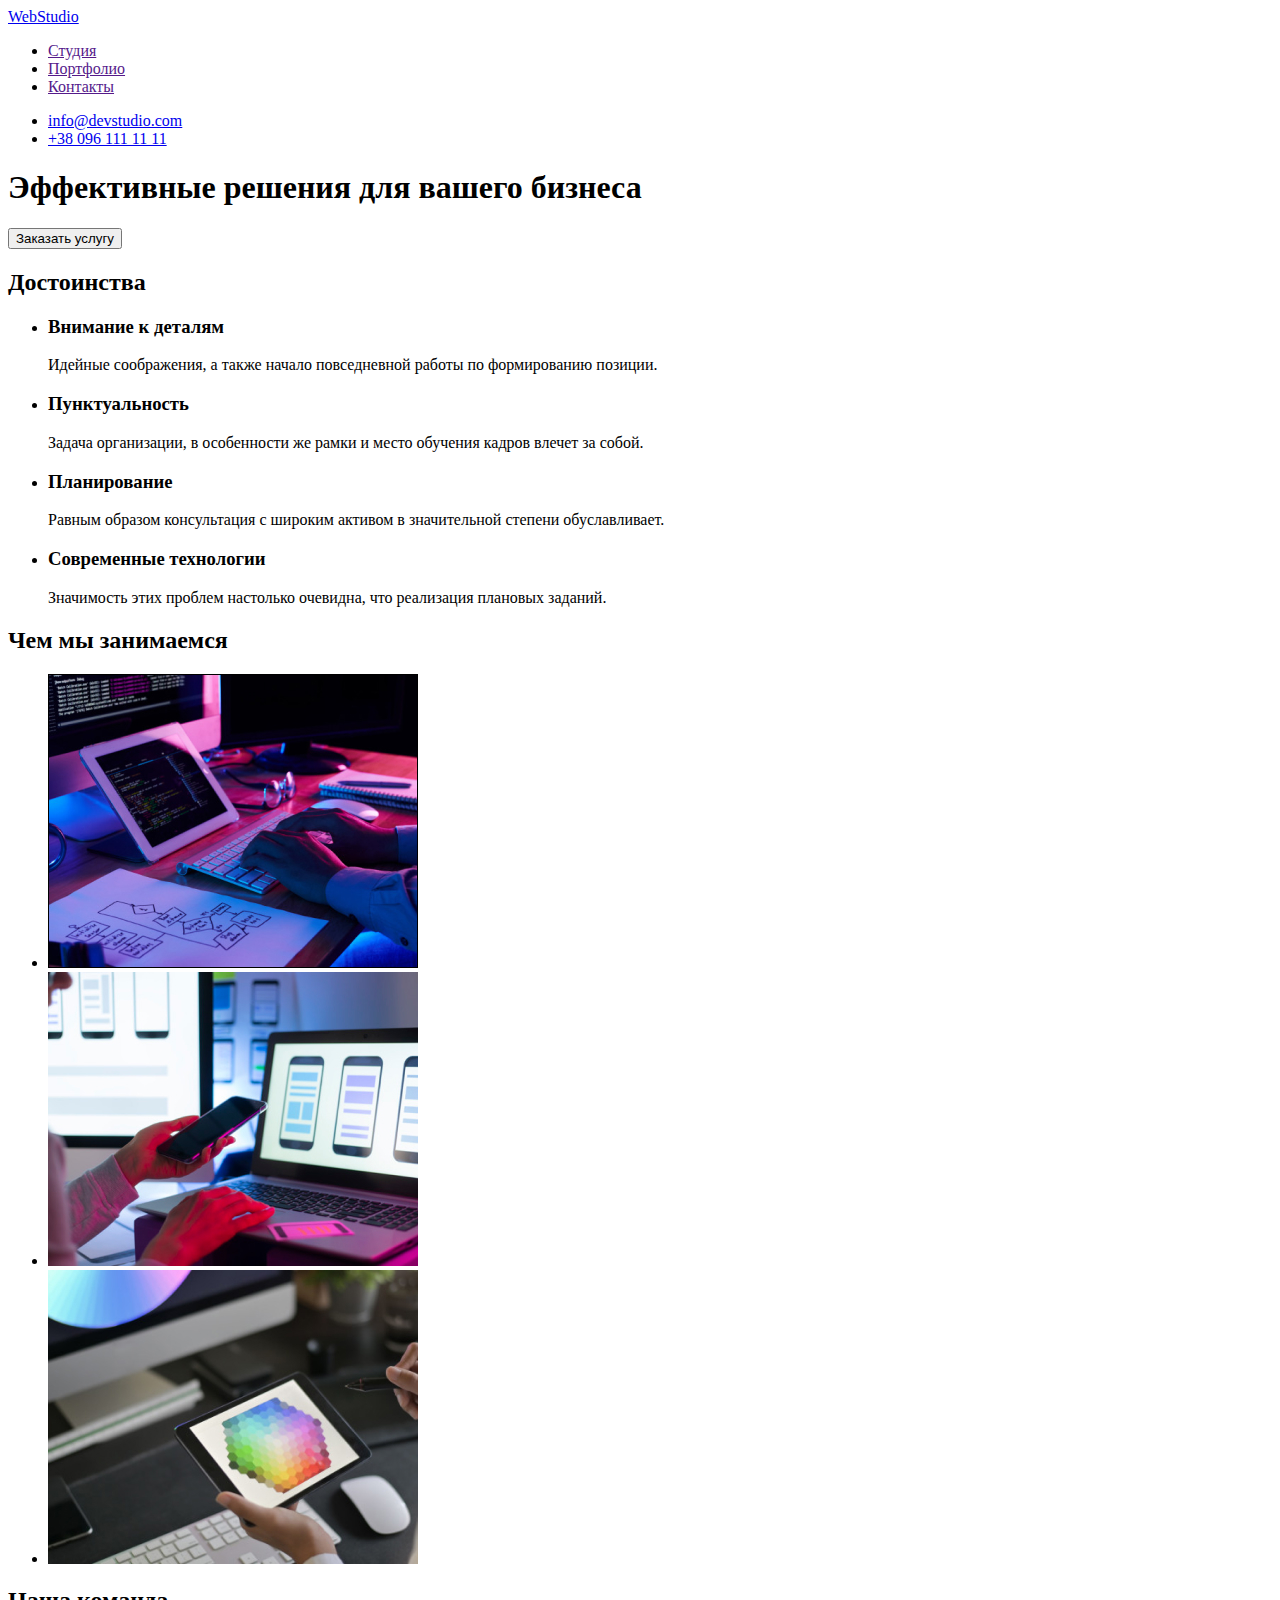
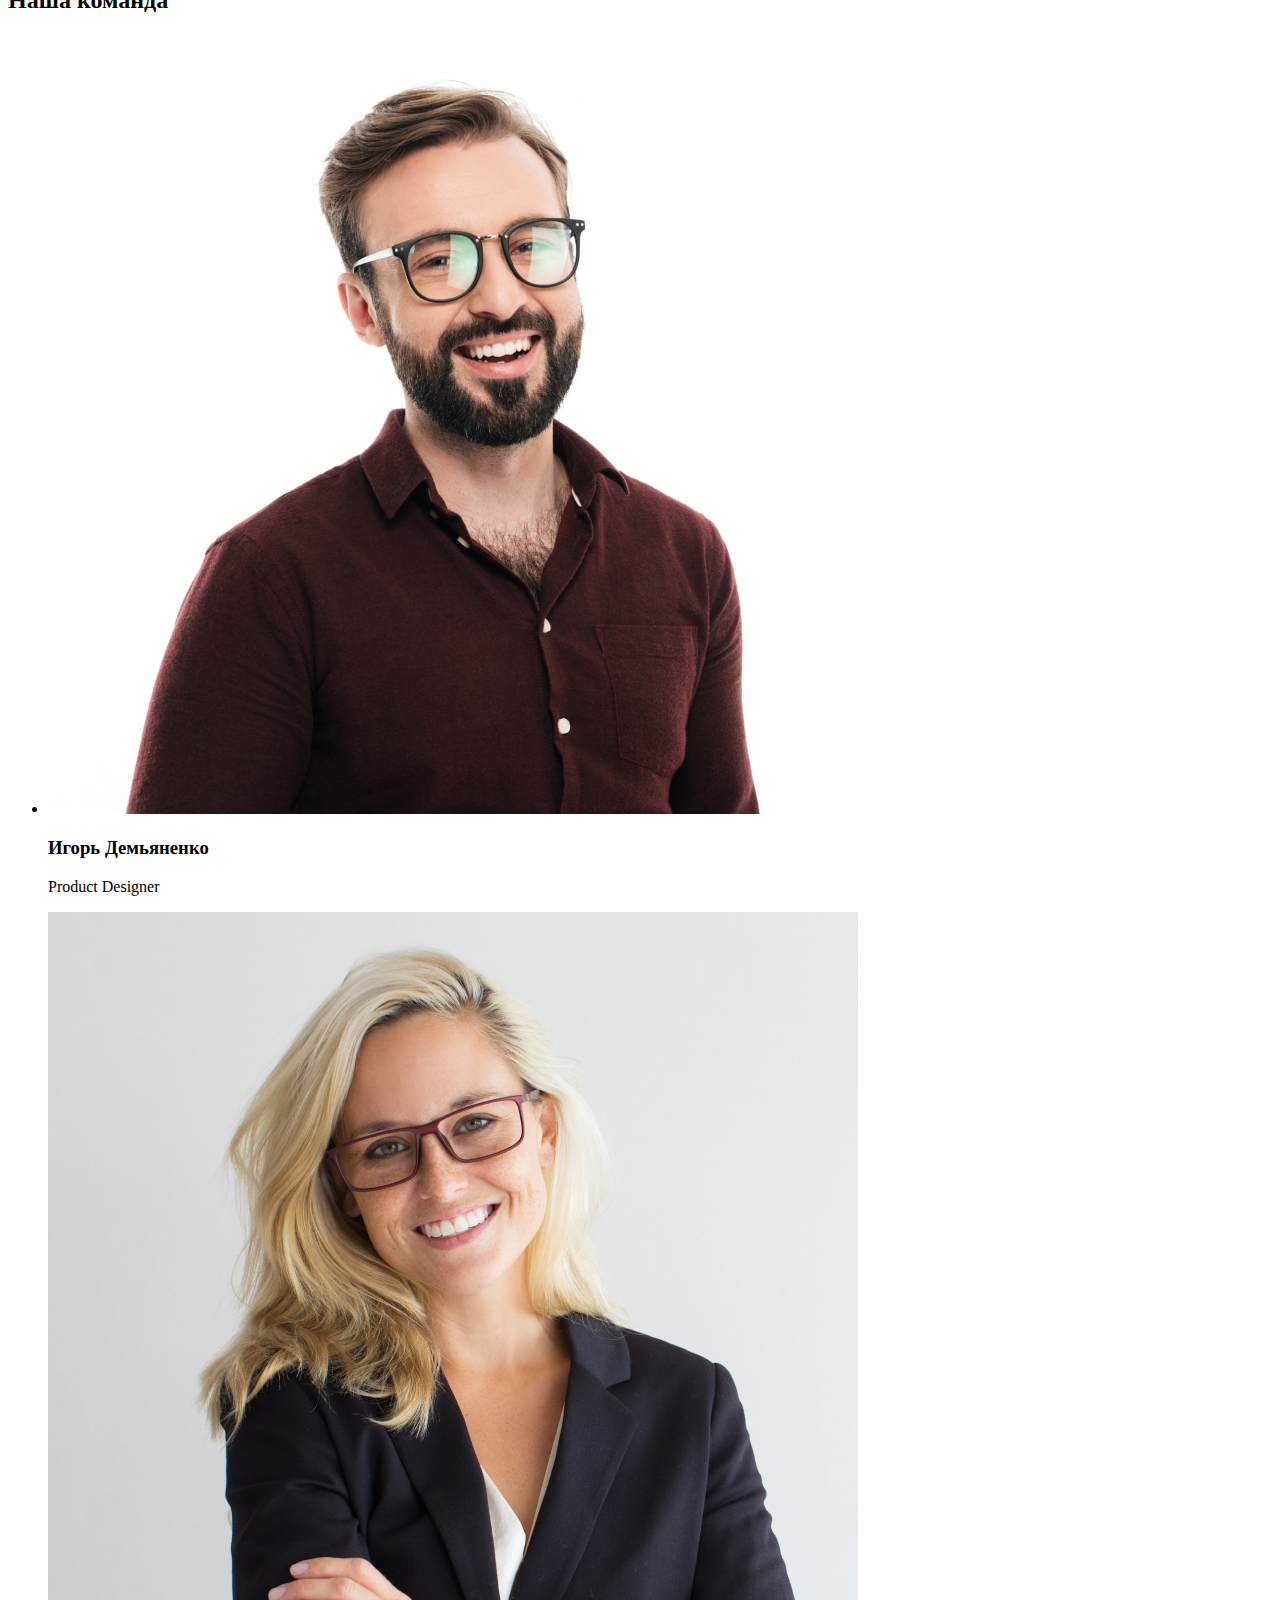
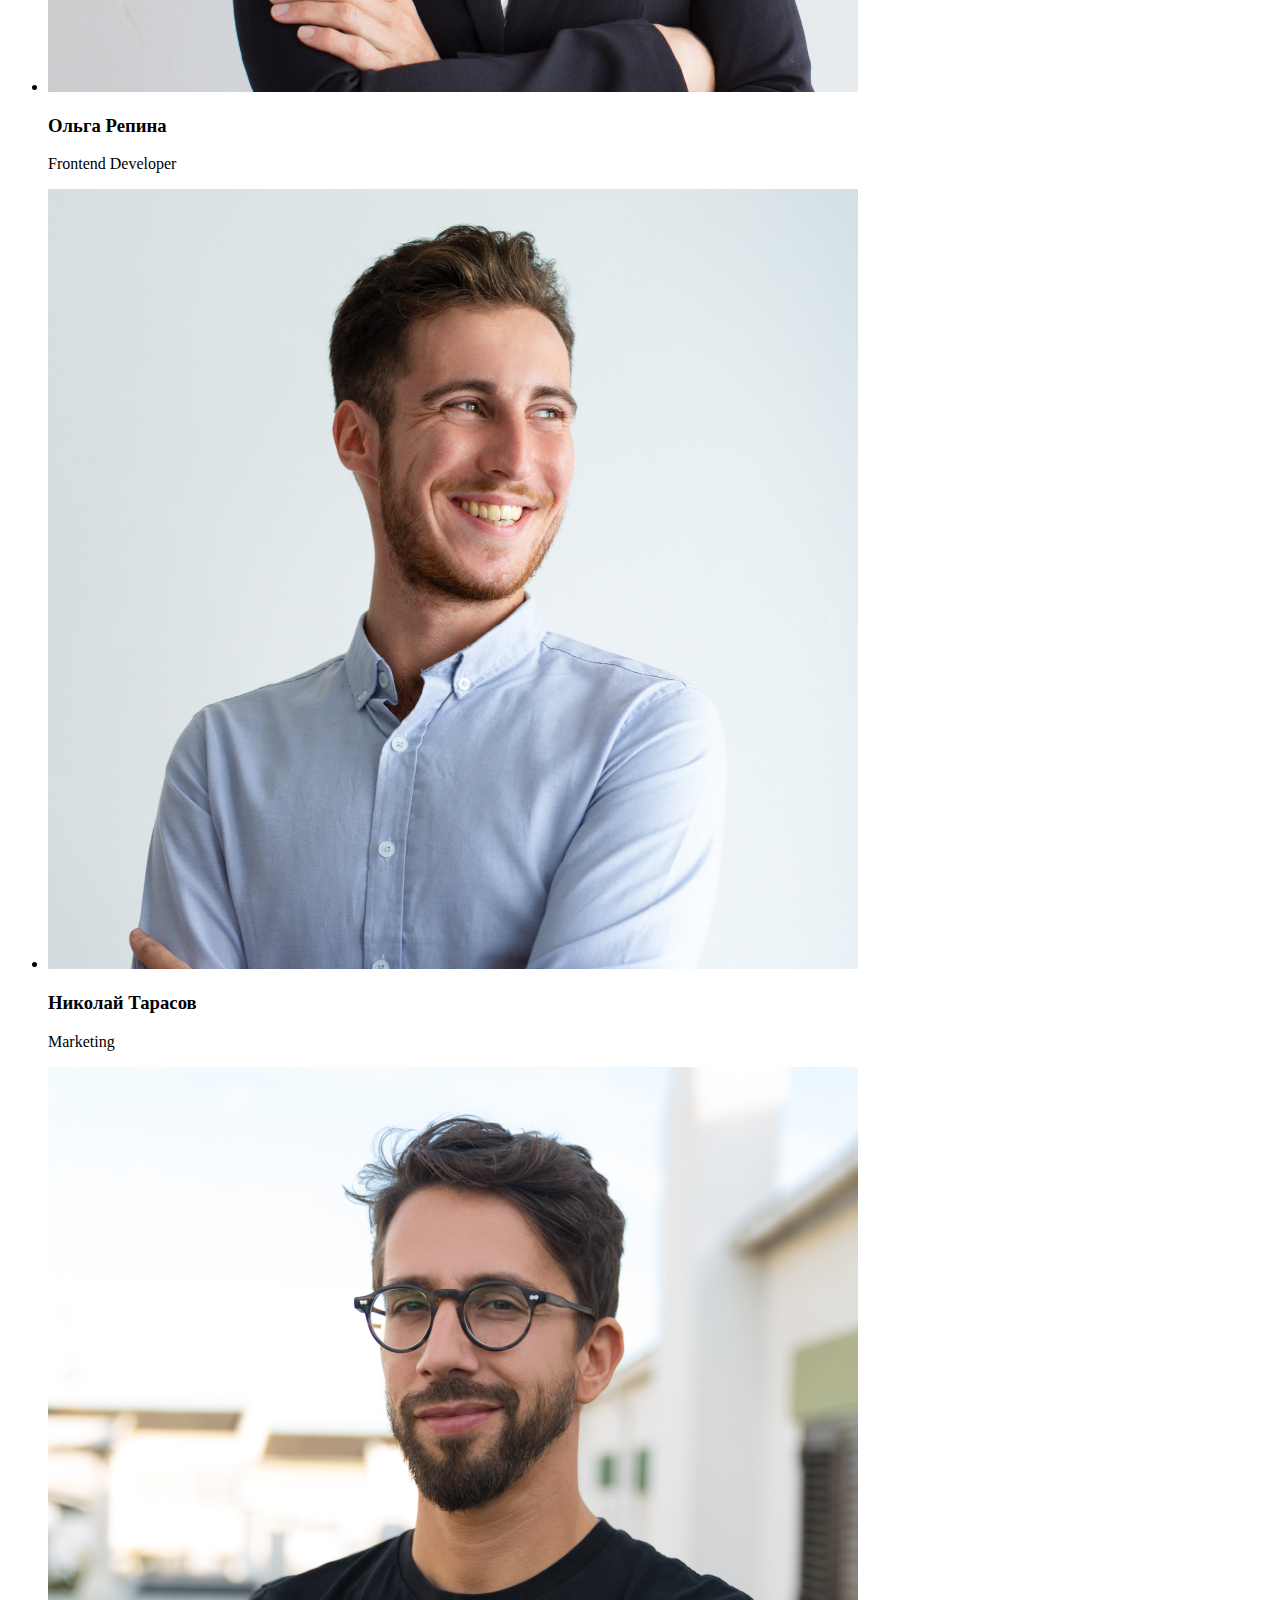
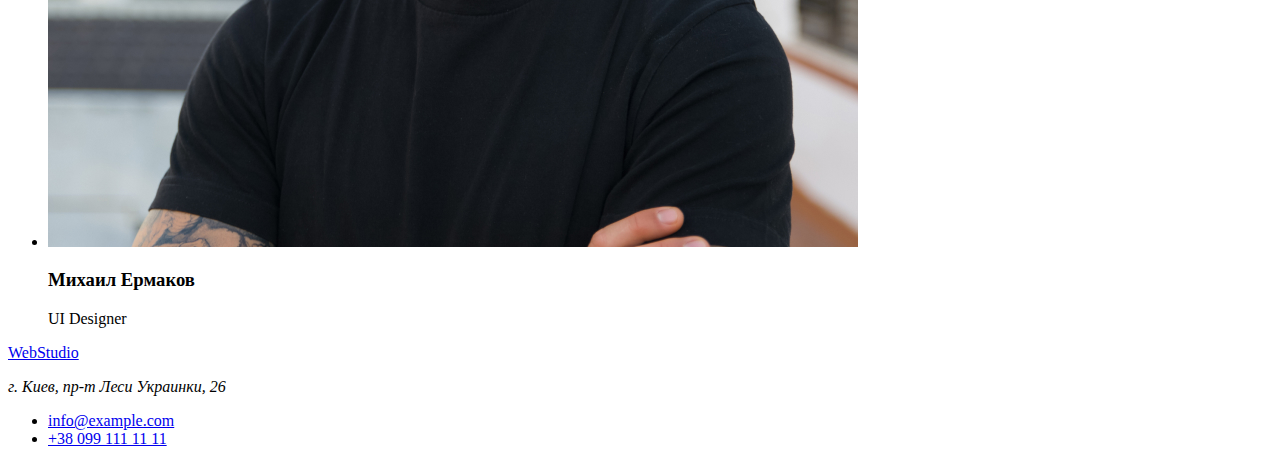
==== index.html @ f7582894 "Добавляет файлы с первой ДЗ" ====
<!DOCTYPE html>
<html lang="ru">
<head>
    <meta charset="UTF-8">
    <meta name="viewport" content="width=device-width, initial-scale=1.0">
    <title>Web Studio</title>
    <link rel="stylesheet" href="./css/styles.css">
</head>
<body>
    <header>
        <nav>
            <a href="index.html"> WebStudio</a>
            <ul>
                <li>
                    <a href="">Студия</a>
                </li>
                <li>
                    <a href="">Портфолио</a>
                </li>
                <li>
                    <a href="">Контакты</a>
                </li>
            </ul>
        </nav> 

        <ul>
            <li>
                <a href="mailto:info@devstudio.com">info@devstudio.com</a>
            </li>
            <li>
                <a href="tel:380961111111">+38 096 111 11 11</a>
            </li>
        </ul>
    </header>

    <main>

    <!-- Герой -->
    <section>
        <h1>Эффективные решения для вашего бизнеса</h1>

        <button>Заказать услугу</button>
    </section>

    <!-- Достоинства -->
    <section>
        <h2>Достоинства</h2>

        <ul>
            <li>
                <h3>Внимание к деталям</h3>
                <p>Идейные соображения, а также начало повседневной работы по формированию позиции.</p>
            </li>
            <li>
                <h3>Пунктуальность</h3>
                <p>Задача организации, в особенности же рамки и место обучения кадров влечет за собой.</p>
            </li>
            <li>
                <h3>Планирование</h3>
                <p>Равным образом консультация с широким активом в значительной степени обуславливает.</p>
            </li>
            <li>
                <h3>Современные технологии</h3>
                <p>Значимость этих проблем настолько очевидна, что реализация плановых заданий.</p>
            </li>
        </ul>
    </section>

    <!-- Типы деятельности-->
    <section>
        <h2>Чем мы занимаемся</h2>
        <ul>
            <li>
                <a href=""><img src="./images/Page-proofs.jpg" alt="Верстка"></a>
            </li>
            <li>
                <a href=""><img src="./images/Programming.jpg" alt="Программирование"></a>
            </li>
            <li>
                <a href=""><img src="./images/Design.jpg" alt="Создание дизайна сайта"></a>
            </li>
        </ul>
    </section>

    <!-- Команда компании -->
    <section>
        <h2>Наша команда</h2>

        <ul>
            <li>
                <img src="./images/Product-Designer.jpg" alt="Фото продук-дизайнера">
                <h3>Игорь Демьяненко</h3>
                <p lang="en">Product Designer</p>
            </li>
            <li>
                <img src="./images/Frontend-Developer.jpg" alt="Фото фронтенд-разработчика">
                <h3>Ольга Репина</h3>
                <p lang="en">Frontend Developer</p>
            </li>
            <li>
               <img src="./images/Marketing.jpg" alt="Фото маркетолога">
                <h3>Николай Тарасов</h3>
                <p lang="en">Marketing</p>
            </li>
            <li>
                <img src="./images/UI-Designer.jpg" alt="Фото дизайнера пользовательского интерфейса">
                <h3>Михаил Ермаков</h3>
                <p lang="en">UI Designer</p>
            </li>
        </ul>
    </section>

    </main>

    <footer>
        <a href="index.html"> WebStudio</a>

        <address>
            <p>г. Киев, пр-т Леси Украинки, 26</p>
        </address>

        <ul>
            <li>
                <a href="mailto:info@example.com">info@example.com</a>
            </li>
            <li>
                <a href="tel:380991111111">+38 099 111 11 11</a>
            </li>
        </ul>
        
    </footer>
</body>
</html>
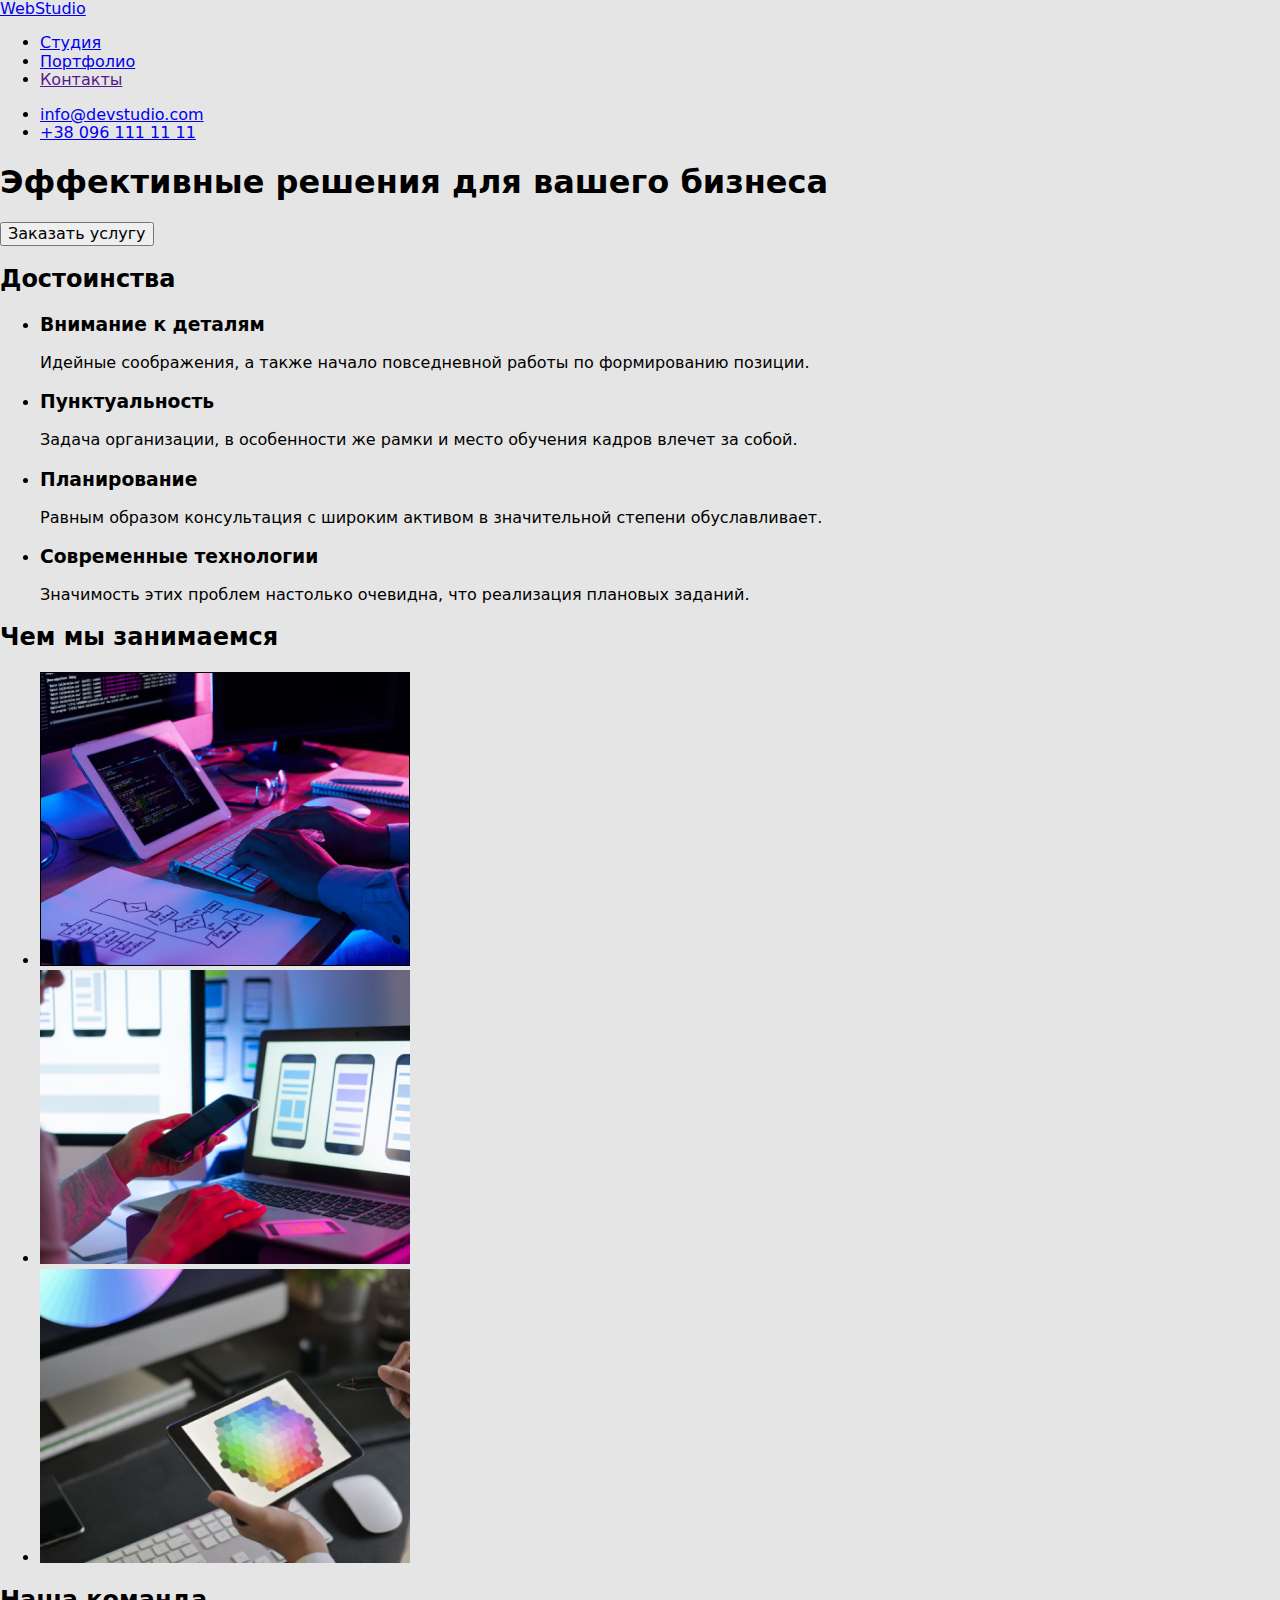
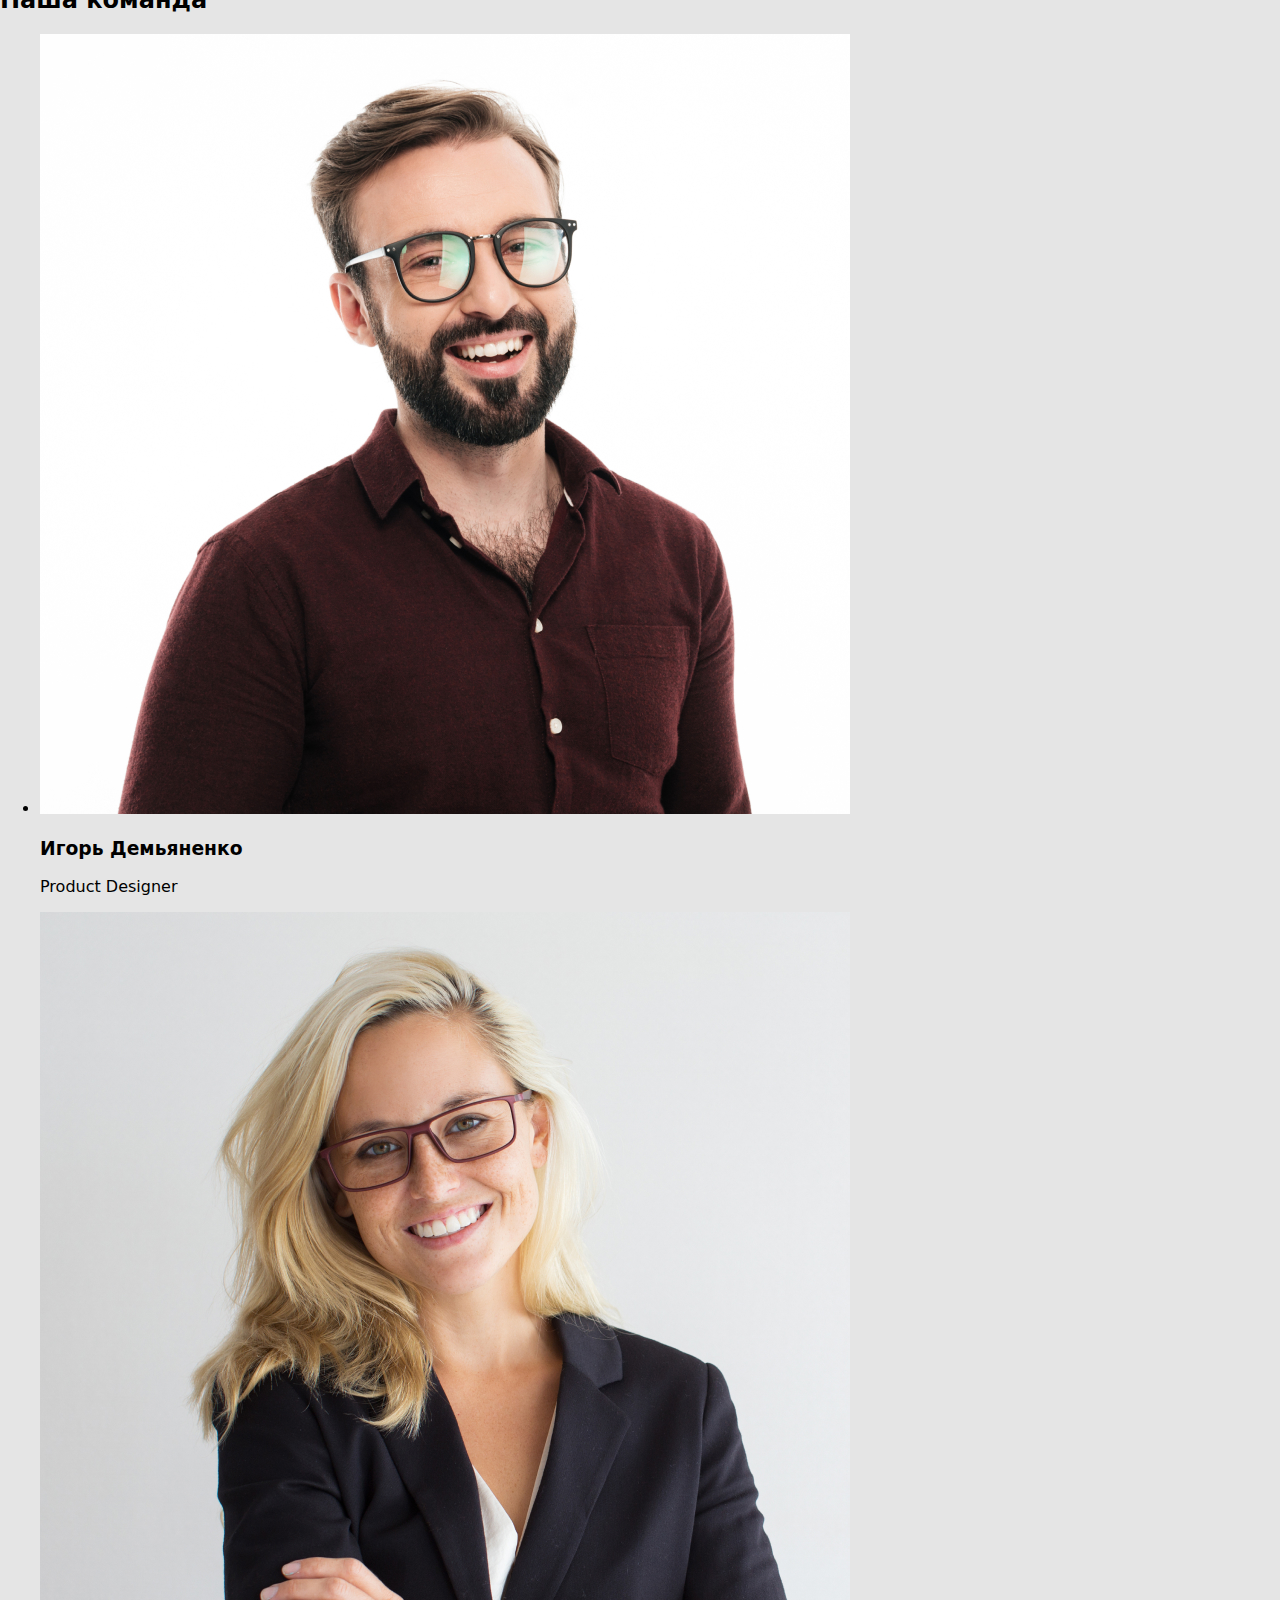
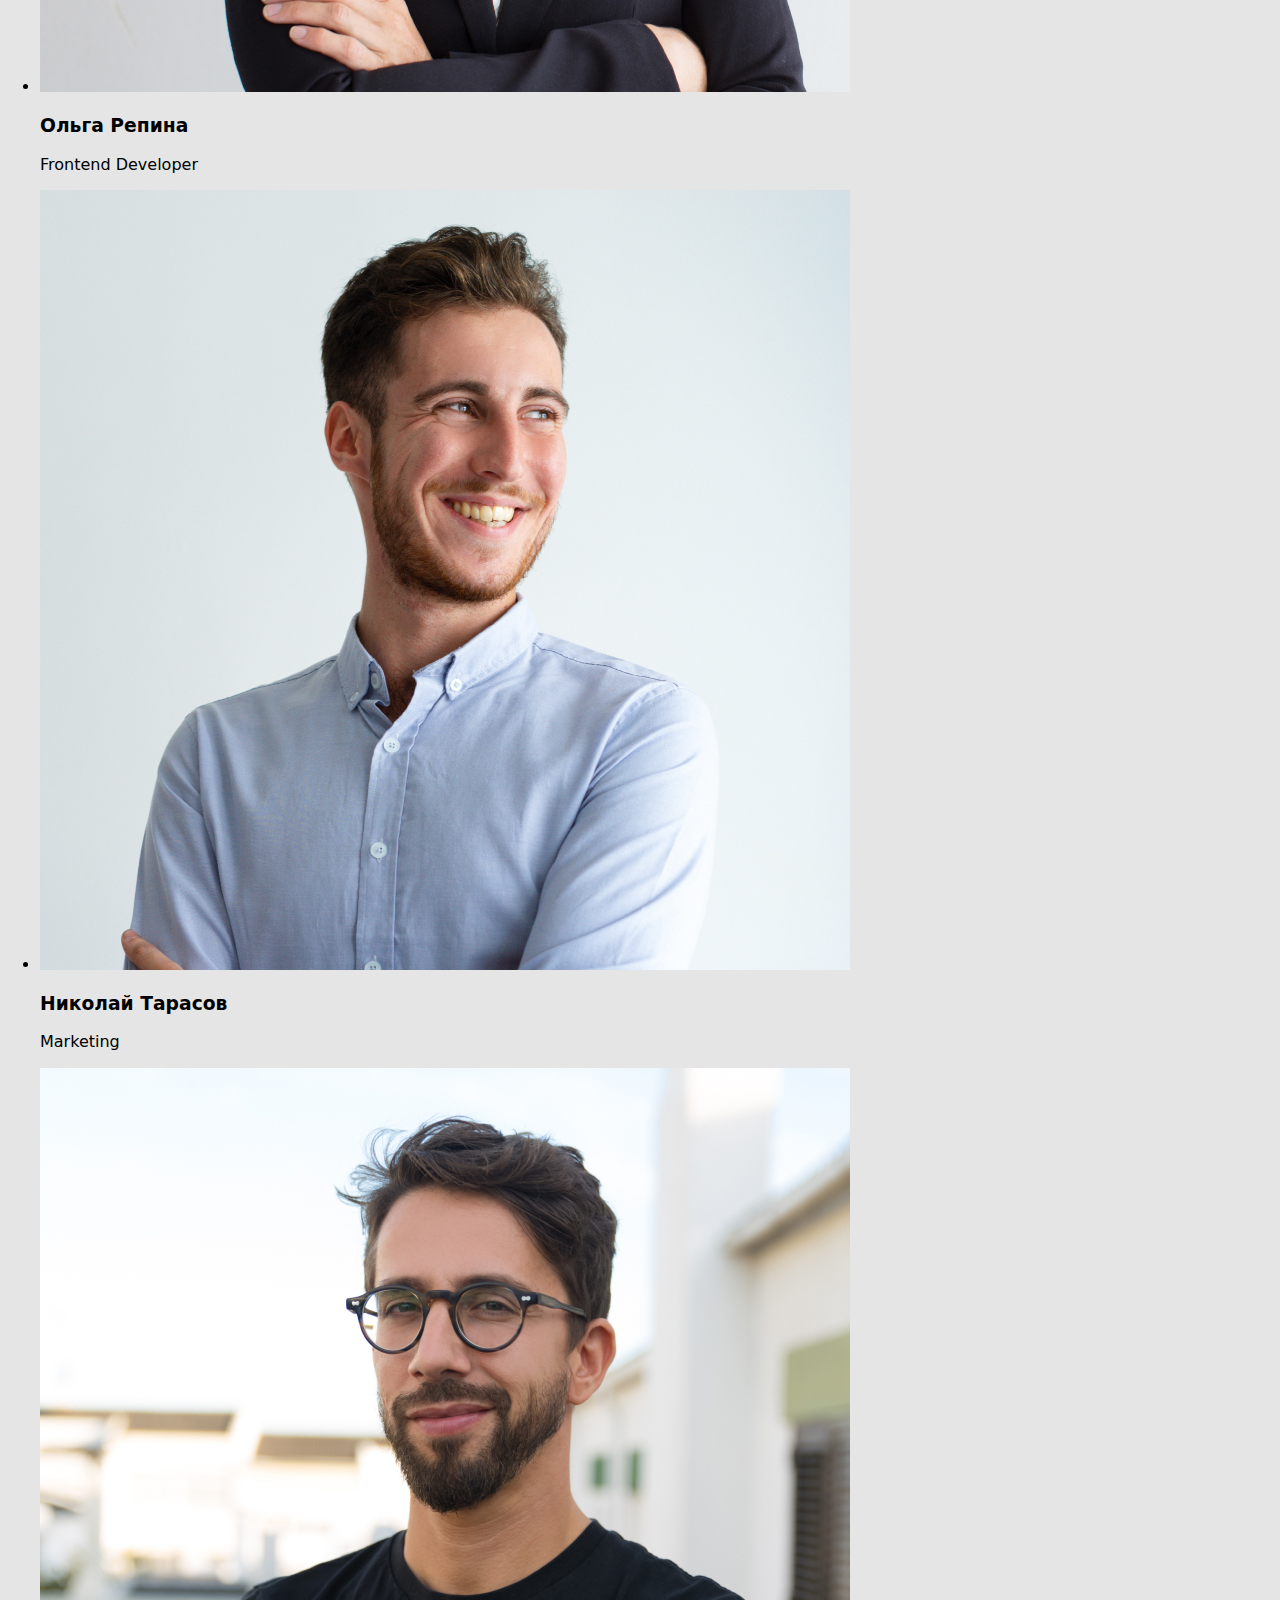
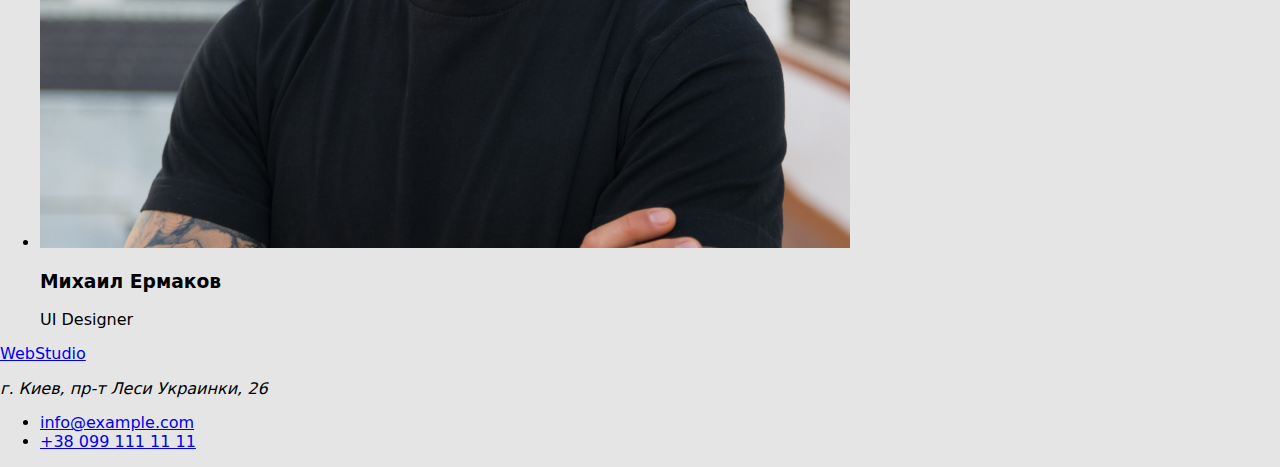
==== commit 22950dab: "Добавляет основные цвета в root" ====
--- a/index.html
+++ b/index.html
@@ -4,18 +4,20 @@
     <meta charset="UTF-8">
     <meta name="viewport" content="width=device-width, initial-scale=1.0">
     <title>Web Studio</title>
+    <link rel="stylesheet" href="https://cdnjs.cloudflare.com/ajax/libs/modern-normalize/1.0.0/modern-normalize.min.css">
     <link rel="stylesheet" href="./css/styles.css">
 </head>
 <body>
     <header>
+
         <nav>
-            <a href="index.html"> WebStudio</a>
+            <a href="./index.html"> WebStudio</a>
             <ul>
                 <li>
-                    <a href="">Студия</a>
+                    <a href="./index.html">Студия</a>
                 </li>
                 <li>
-                    <a href="">Портфолио</a>
+                    <a href="./Portfolio.html">Портфолио</a>
                 </li>
                 <li>
                     <a href="">Контакты</a>
--- a/css/styles.css
+++ b/css/styles.css
@@ -0,0 +1,29 @@
+/* Палитра
+основной цвет #212121
+втормчный цвет #757575
+белый #FFFFFF
+акцент #2196F3
+цвет контактов в footer rgba(255, 255, 255, 0.6)
+
+основной цвет фона #E5E5E5
+вторияный цвет фона #F5F4FA
+цвет header #FFFFFF
+цвет footer #2F303A
+*/
+
+:root {
+  --primary-text-color: #212121;
+  --text-color: #757575;
+  --accent-color: #2196f3;
+  --primary-white-color: #FFFFFF
+  --primary-bg-color: #E5E5E5
+  --secondary-bg-color: #F5F4FA
+}
+
+body {
+  background-color: #e5e5e5;
+}
+
+
+
+
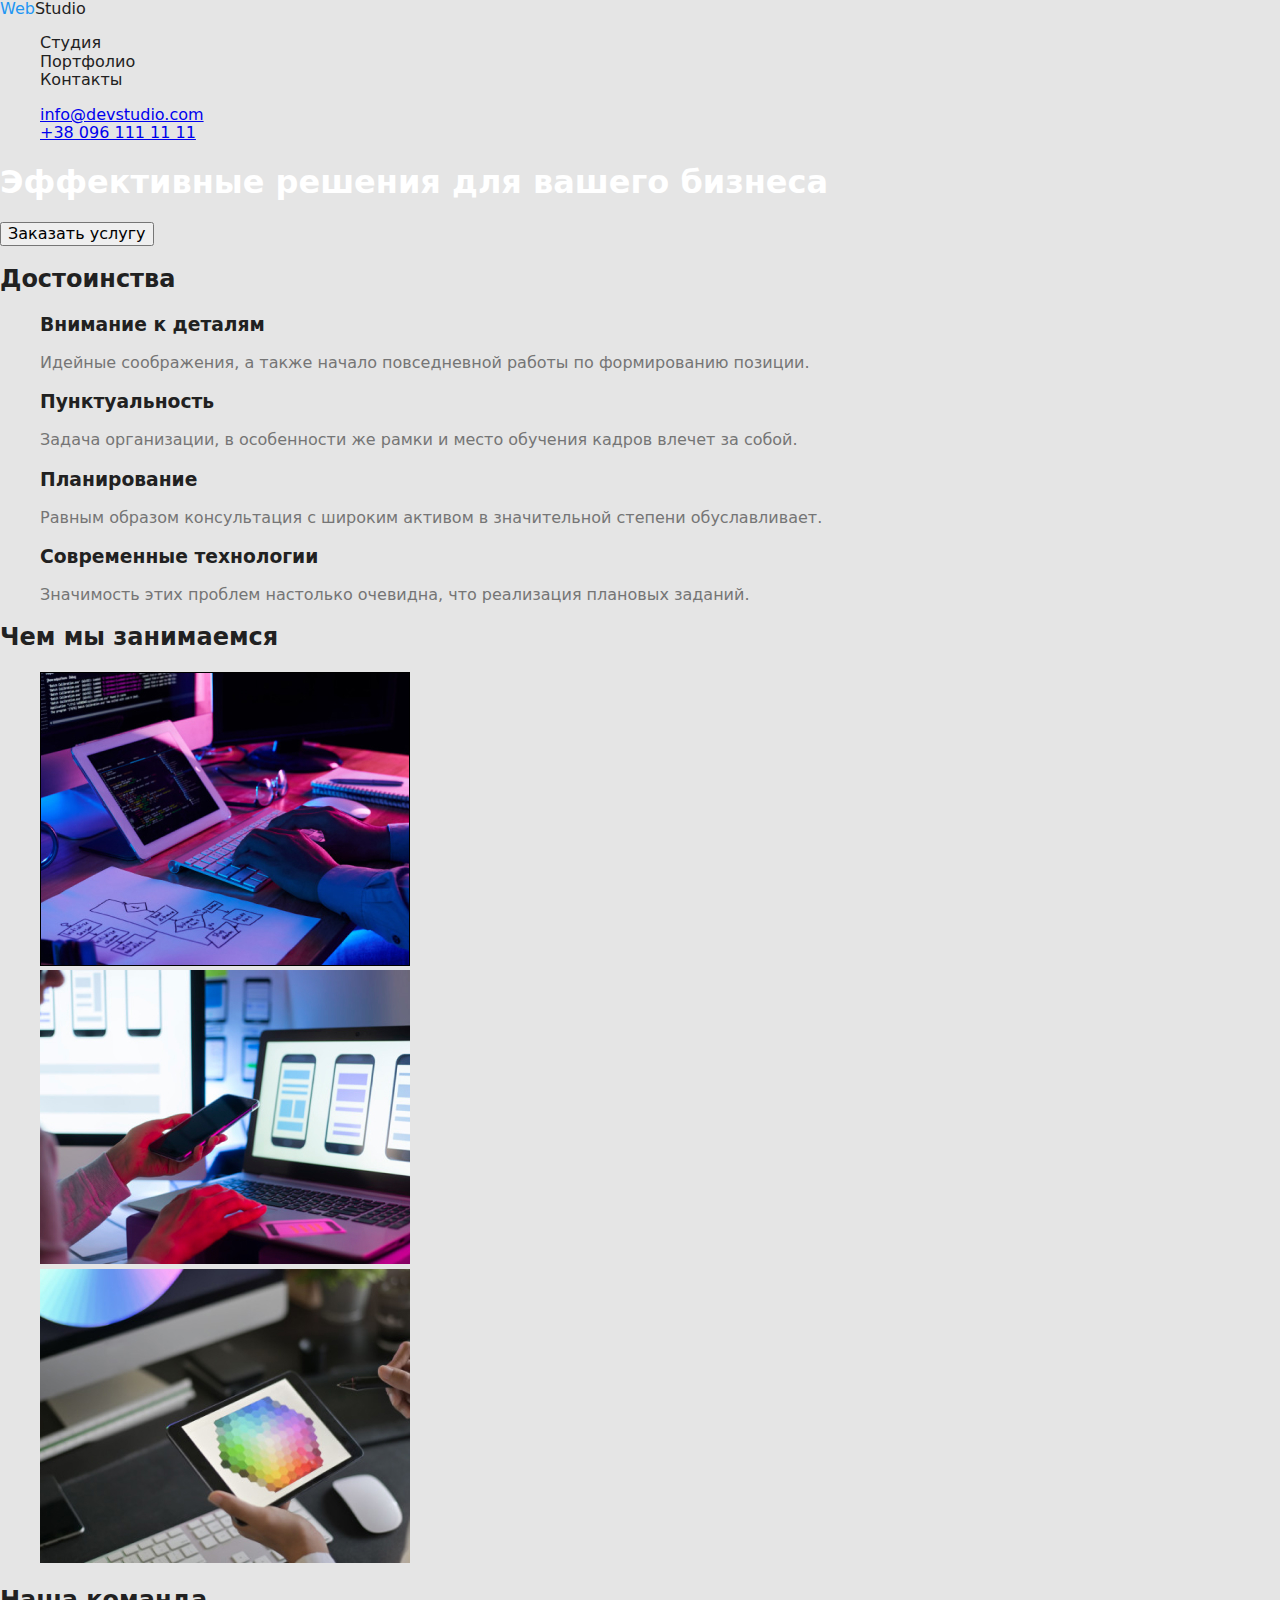
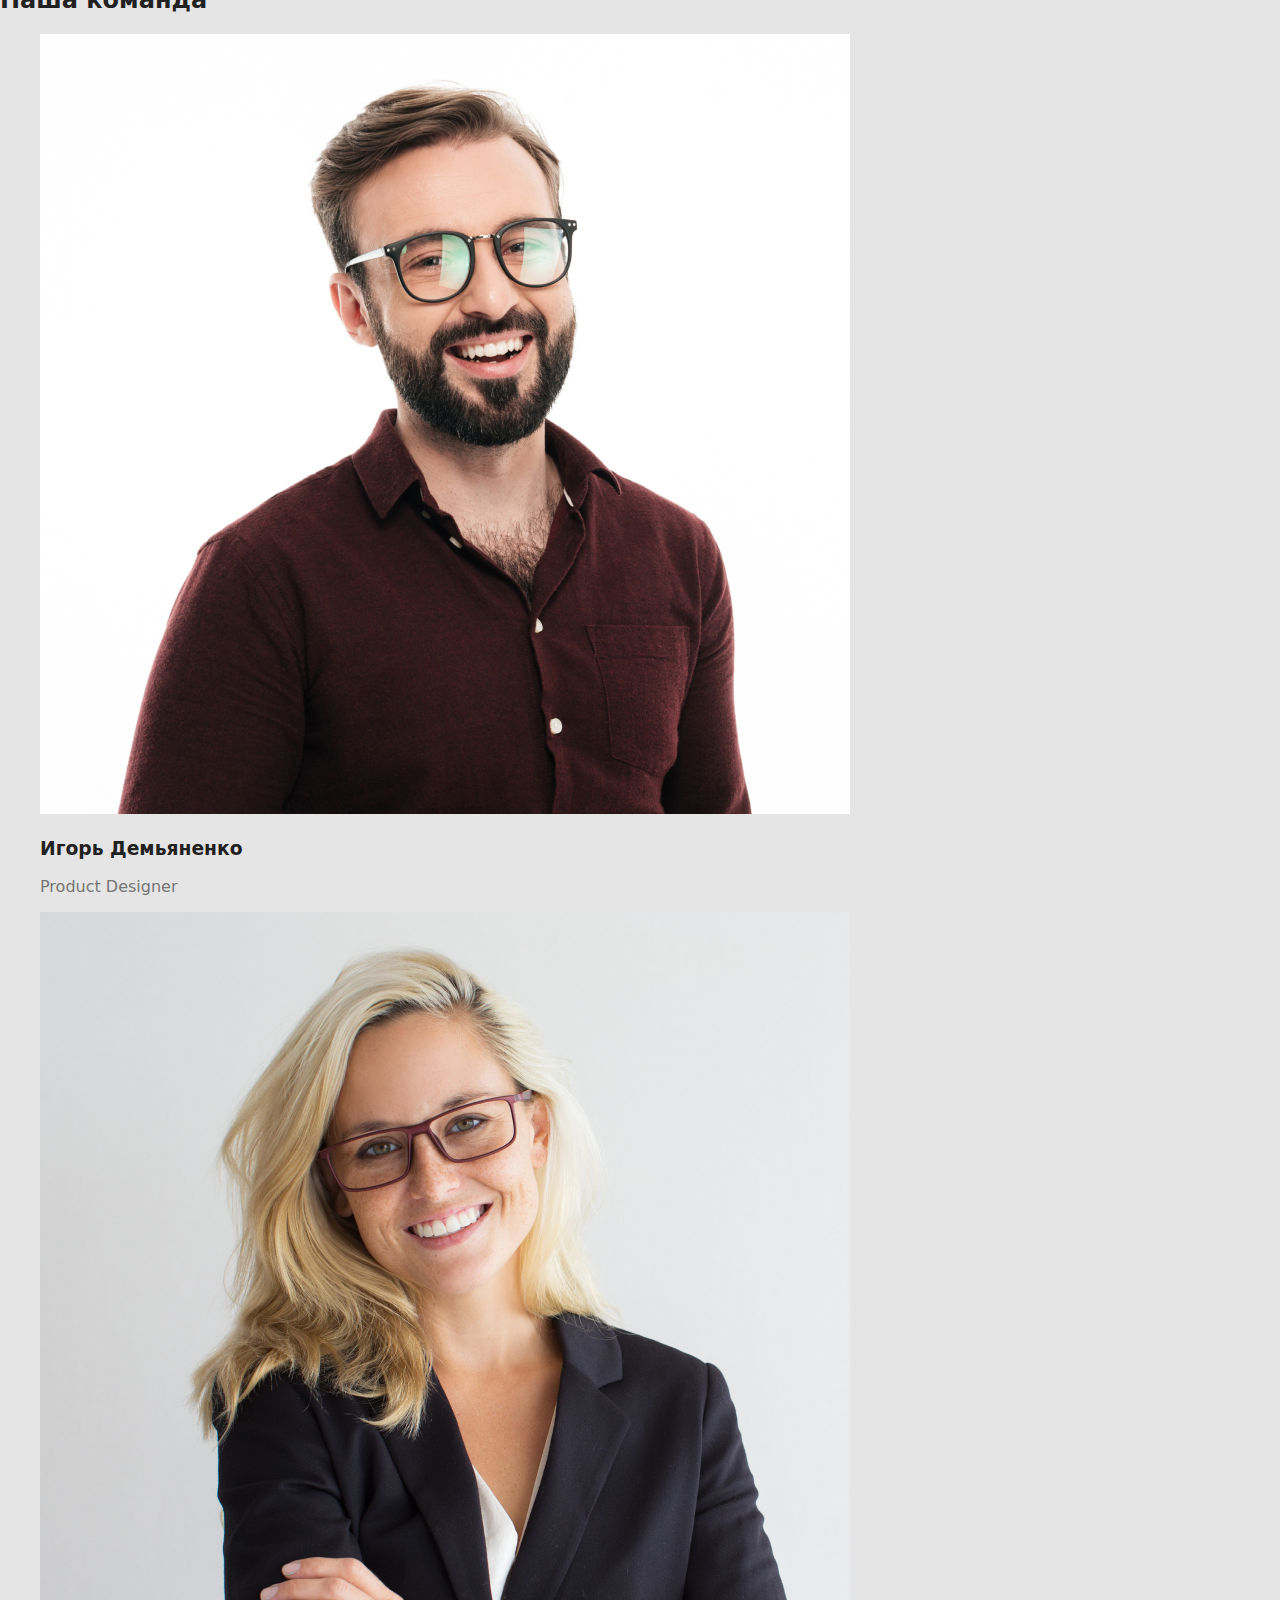
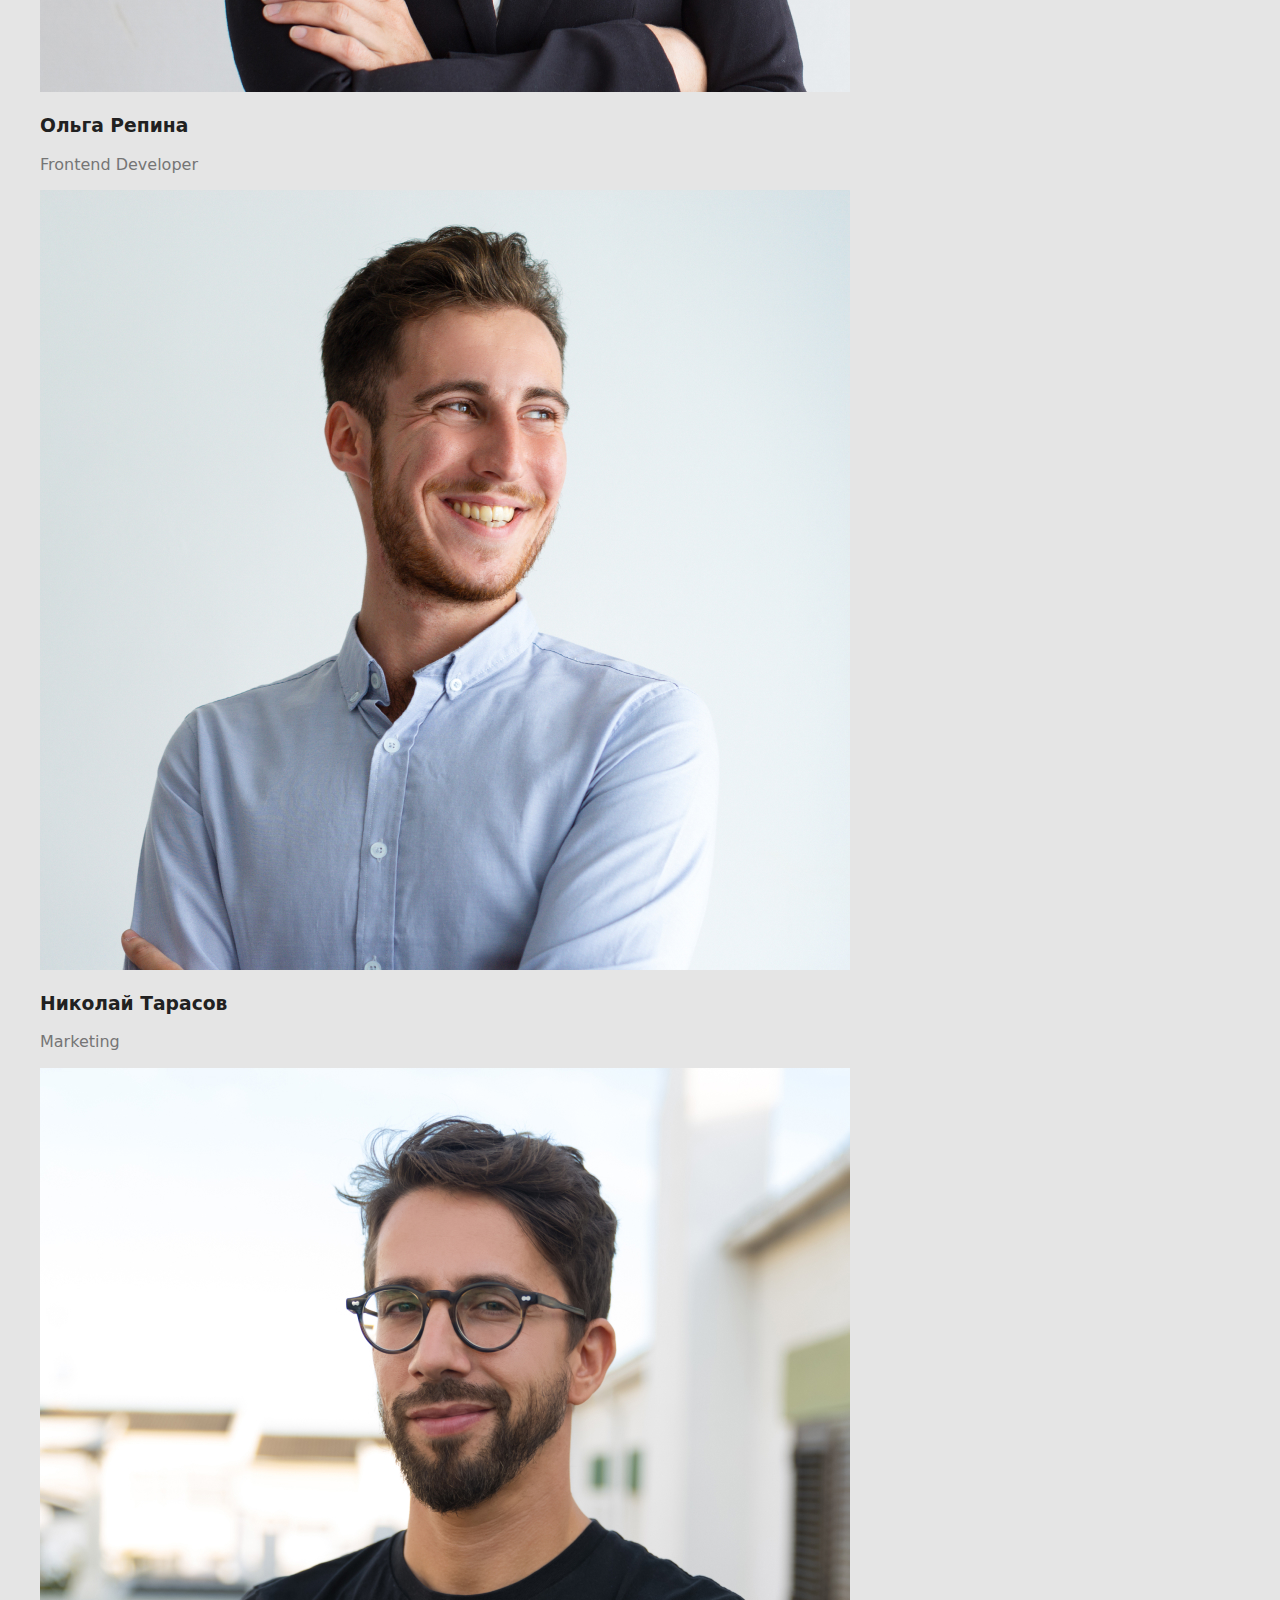
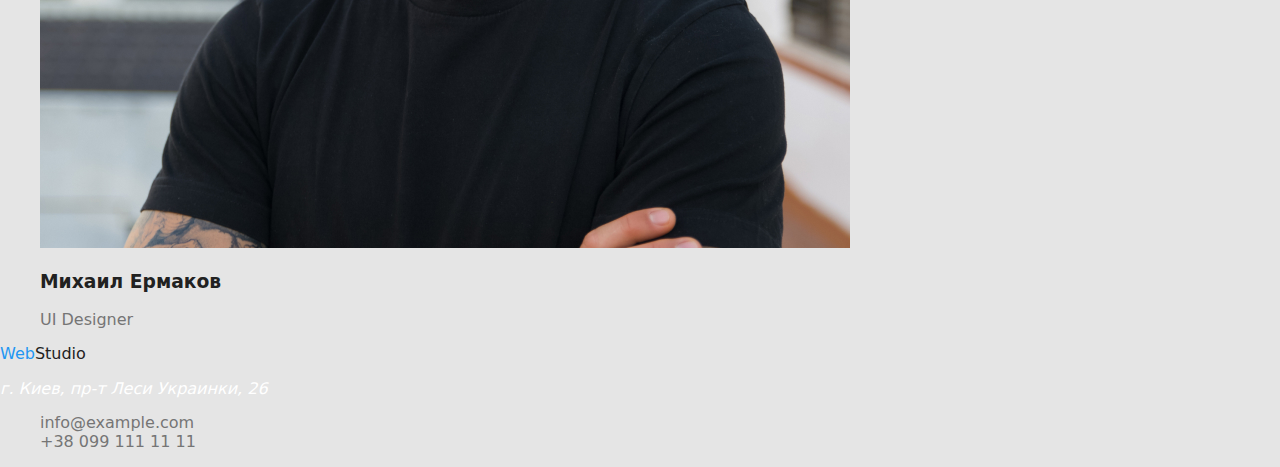
==== commit 4b865423: "Добавляет оформление цветов в index.html" ====
--- a/index.html
+++ b/index.html
@@ -11,21 +11,21 @@
     <header>
 
         <nav>
-            <a href="./index.html"> WebStudio</a>
-            <ul>
+            <a href="./index.html" class="logo list"> <span class="blue">Web</span>Studio</a>
+            <ul class="site-nav list">
                 <li>
-                    <a href="./index.html">Студия</a>
+                    <a href="./index.html" class="link list">Студия</a>
                 </li>
                 <li>
-                    <a href="./Portfolio.html">Портфолио</a>
+                    <a href="./Portfolio.html" class="link list">Портфолио</a>
                 </li>
                 <li>
-                    <a href="">Контакты</a>
+                    <a href="" class="link list">Контакты</a>
                 </li>
             </ul>
         </nav> 
 
-        <ul>
+        <ul class="auth-nav list">
             <li>
                 <a href="mailto:info@devstudio.com">info@devstudio.com</a>
             </li>
@@ -38,40 +38,40 @@
     <main>
 
     <!-- Герой -->
-    <section>
-        <h1>Эффективные решения для вашего бизнеса</h1>
+    <section class="hiro">
+        <h1 class="hero-title">Эффективные решения для вашего бизнеса</h1>
 
         <button>Заказать услугу</button>
     </section>
 
     <!-- Достоинства -->
-    <section>
-        <h2>Достоинства</h2>
+    <section class="section">
+        <h2 class="section-title">Достоинства</h2>
 
-        <ul>
+        <ul class="advantage list">
             <li>
-                <h3>Внимание к деталям</h3>
-                <p>Идейные соображения, а также начало повседневной работы по формированию позиции.</p>
+                <h3 class="title">Внимание к деталям</h3>
+                <p class="text">Идейные соображения, а также начало повседневной работы по формированию позиции.</p>
             </li>
             <li>
-                <h3>Пунктуальность</h3>
-                <p>Задача организации, в особенности же рамки и место обучения кадров влечет за собой.</p>
+                <h3 class="title">Пунктуальность</h3>
+                <p class="text">Задача организации, в особенности же рамки и место обучения кадров влечет за собой.</p>
             </li>
             <li>
-                <h3>Планирование</h3>
-                <p>Равным образом консультация с широким активом в значительной степени обуславливает.</p>
+                <h3 class="title">Планирование</h3>
+                <p class="text">Равным образом консультация с широким активом в значительной степени обуславливает.</p>
             </li>
             <li>
-                <h3>Современные технологии</h3>
-                <p>Значимость этих проблем настолько очевидна, что реализация плановых заданий.</p>
+                <h3 class="title">Современные технологии</h3>
+                <p class="text">Значимость этих проблем настолько очевидна, что реализация плановых заданий.</p>
             </li>
         </ul>
     </section>
 
     <!-- Типы деятельности-->
-    <section>
-        <h2>Чем мы занимаемся</h2>
-        <ul>
+    <section class="section">
+        <h2 class="section-title">Чем мы занимаемся</h2>
+        <ul class="capability list">
             <li>
                 <a href=""><img src="./images/Page-proofs.jpg" alt="Верстка"></a>
             </li>
@@ -85,29 +85,29 @@
     </section>
 
     <!-- Команда компании -->
-    <section>
-        <h2>Наша команда</h2>
+    <section class="section">
+        <h2 class="section-title">Наша команда</h2>
 
-        <ul>
+        <ul class="team list">
             <li>
                 <img src="./images/Product-Designer.jpg" alt="Фото продук-дизайнера">
                 <h3>Игорь Демьяненко</h3>
-                <p lang="en">Product Designer</p>
+                <p lang="en" class="text">Product Designer</p>
             </li>
             <li>
                 <img src="./images/Frontend-Developer.jpg" alt="Фото фронтенд-разработчика">
                 <h3>Ольга Репина</h3>
-                <p lang="en">Frontend Developer</p>
+                <p lang="en" class="text">Frontend Developer</p>
             </li>
             <li>
                <img src="./images/Marketing.jpg" alt="Фото маркетолога">
                 <h3>Николай Тарасов</h3>
-                <p lang="en">Marketing</p>
+                <p lang="en" class="text">Marketing</p>
             </li>
             <li>
                 <img src="./images/UI-Designer.jpg" alt="Фото дизайнера пользовательского интерфейса">
                 <h3>Михаил Ермаков</h3>
-                <p lang="en">UI Designer</p>
+                <p lang="en" class="text">UI Designer</p>
             </li>
         </ul>
     </section>
@@ -115,18 +115,18 @@
     </main>
 
     <footer>
-        <a href="index.html"> WebStudio</a>
+        <a href="./index.html" class="logo list"> <span class="blue">Web</span>Studio</a>
 
-        <address>
+        <address class="address">
             <p>г. Киев, пр-т Леси Украинки, 26</p>
         </address>
 
-        <ul>
+        <ul class="contacts list">
             <li>
-                <a href="mailto:info@example.com">info@example.com</a>
+                <a href="mailto:info@example.com" class="contacts-text list">info@example.com</a>
             </li>
             <li>
-                <a href="tel:380991111111">+38 099 111 11 11</a>
+                <a href="tel:380991111111" class="contacts-text list">+38 099 111 11 11</a>
             </li>
         </ul>
         
--- a/css/styles.css
+++ b/css/styles.css
@@ -15,15 +15,56 @@
   --primary-text-color: #212121;
   --text-color: #757575;
   --accent-color: #2196f3;
-  --primary-white-color: #FFFFFF
-  --primary-bg-color: #E5E5E5
-  --secondary-bg-color: #F5F4FA
+  --primary-white-color: #ffffff;
+  --primary-bg-color: #e5e5e5;
+  --secondary-bg-color: #f5f4fa;
 }
 
 body {
-  background-color: #e5e5e5;
+  background-color: var(--primary-bg-color);
+  color: var(--primary-text-color);
 }
 
+/*Для сброса*/
+.list {
+  list-style: none;
+  text-decoration: none;
+}
 
+/*Логотип*/
+.logo {
+  color: var(--primary-text-color);
+}
 
+.logo .blue {
+  color: var(--accent-color);
+}
 
+/*Навигация сайта*/
+.site-nav .link {
+  color: var(--primary-text-color);
+}
+
+.site-nav .link:hover,
+.site-nav .link:focus {
+  color: var(--accent-color);
+}
+
+/*Герой*/
+.hero-title {
+  color: var(--primary-white-color);
+}
+
+/*Секции*/
+.text {
+  color: var(--text-color);
+}
+
+/*Футер*/
+.address {
+  color: var(--primary-white-color);
+}
+
+.contacts-text {
+  color: var(--text-color);
+}
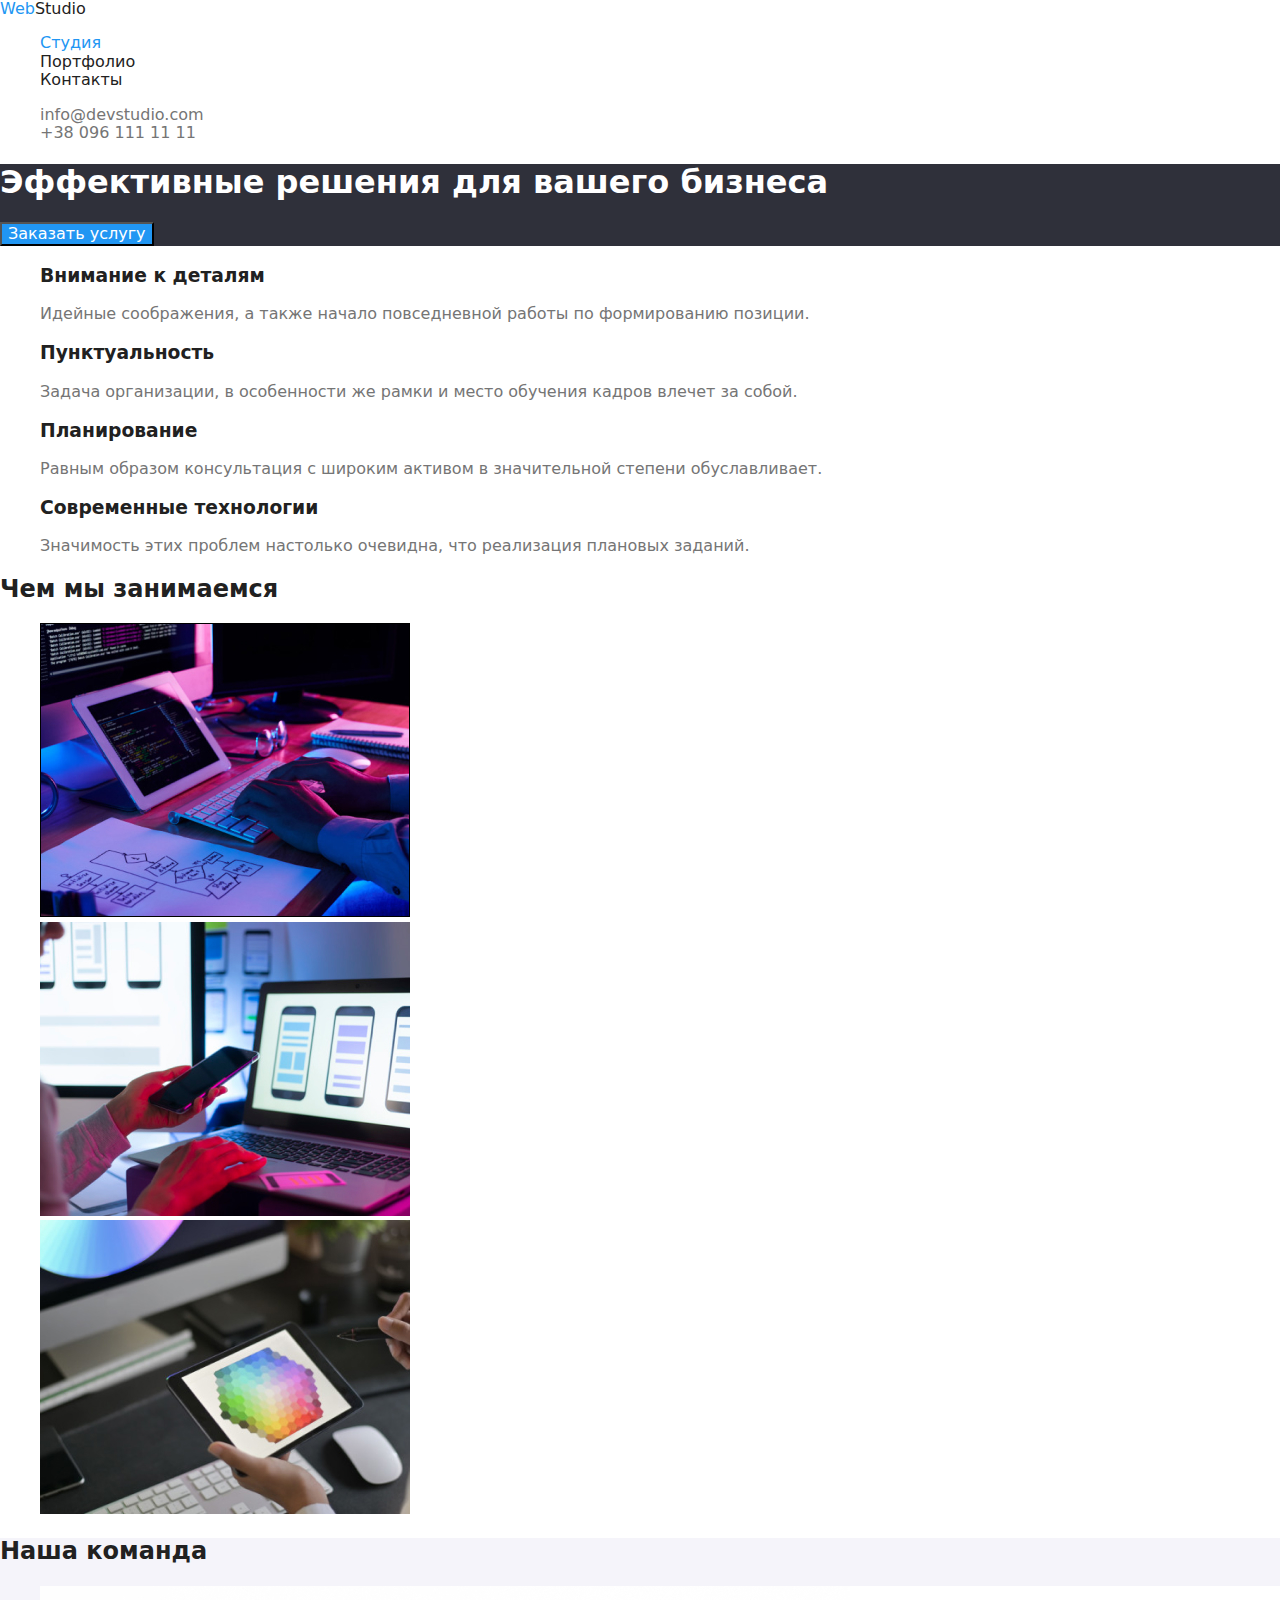
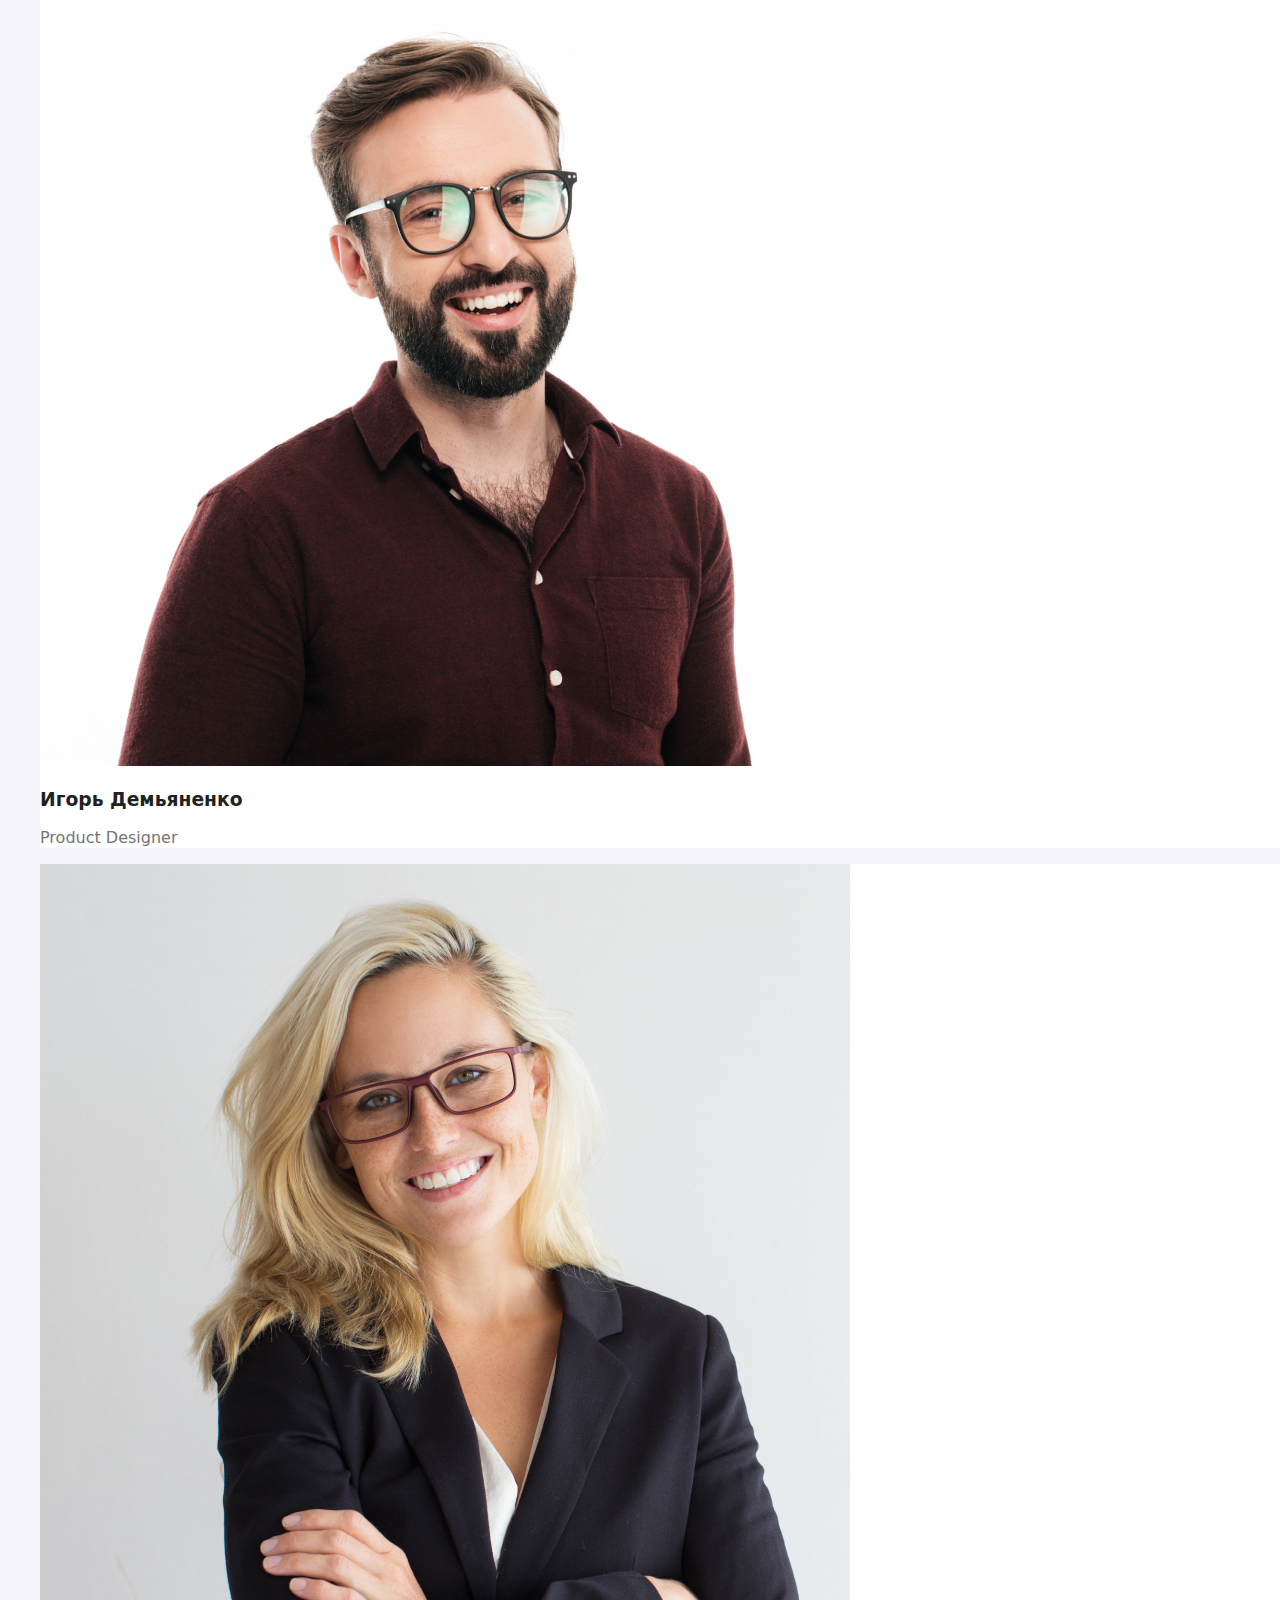
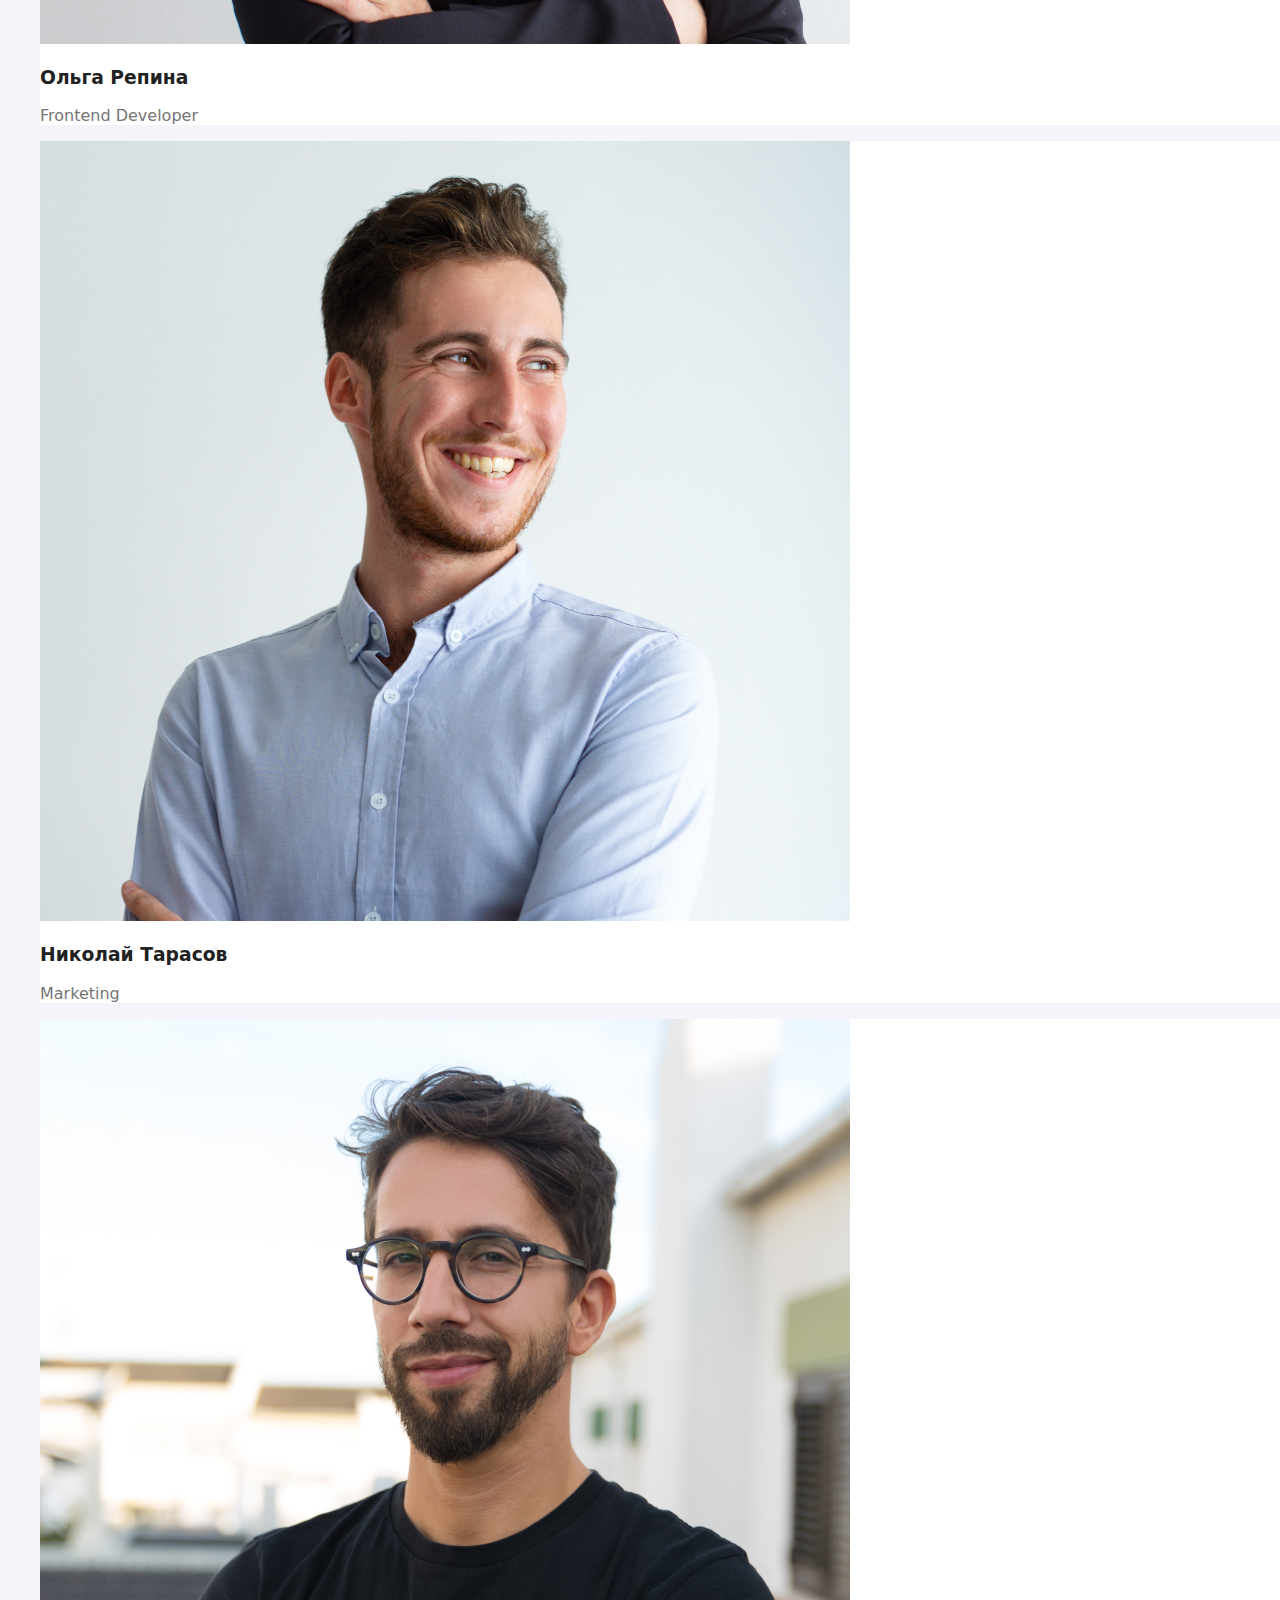
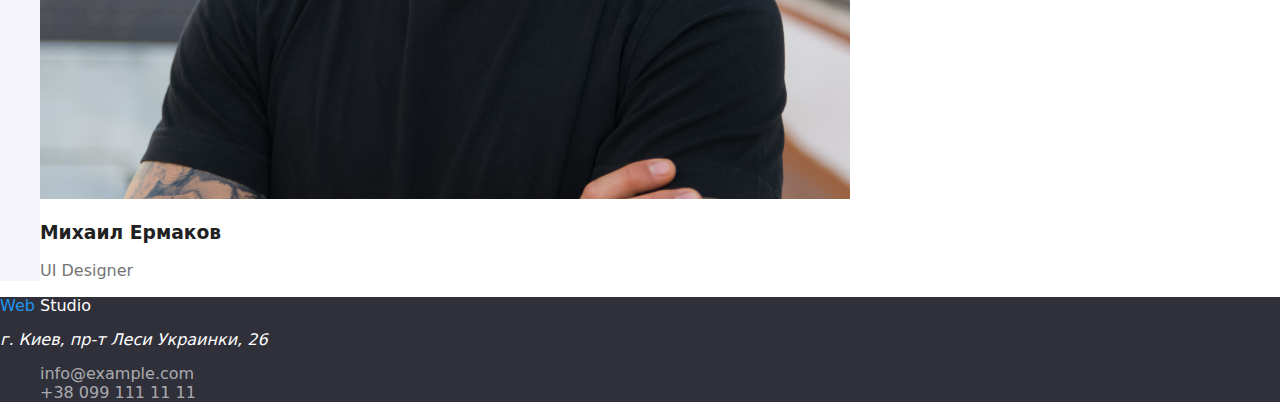
==== commit ad950570: "Добавляет все цвета в css" ====
--- a/index.html
+++ b/index.html
@@ -14,7 +14,7 @@
             <a href="./index.html" class="logo list"> <span class="blue">Web</span>Studio</a>
             <ul class="site-nav list">
                 <li>
-                    <a href="./index.html" class="link list">Студия</a>
+                    <a href="./index.html" class="link current list">Студия</a>
                 </li>
                 <li>
                     <a href="./Portfolio.html" class="link list">Портфолио</a>
@@ -27,10 +27,10 @@
 
         <ul class="auth-nav list">
             <li>
-                <a href="mailto:info@devstudio.com">info@devstudio.com</a>
+                <a href="mailto:info@devstudio.com" class="contacts-top list">info@devstudio.com</a>
             </li>
             <li>
-                <a href="tel:380961111111">+38 096 111 11 11</a>
+                <a href="tel:380961111111" class="contacts-top list">+38 096 111 11 11</a>
             </li>
         </ul>
     </header>
@@ -38,15 +38,15 @@
     <main>
 
     <!-- Герой -->
-    <section class="hiro">
+    <section class="hero">
         <h1 class="hero-title">Эффективные решения для вашего бизнеса</h1>
 
-        <button>Заказать услугу</button>
+        <button class="button">Заказать услугу</button>
     </section>
 
     <!-- Достоинства -->
     <section class="section">
-        <h2 class="section-title">Достоинства</h2>
+        <h2 class="title-none">Достоинства</h2>
 
         <ul class="advantage list">
             <li>
@@ -85,26 +85,26 @@
     </section>
 
     <!-- Команда компании -->
-    <section class="section">
+    <section class="section team">
         <h2 class="section-title">Наша команда</h2>
 
         <ul class="team list">
-            <li>
+            <li class="card">
                 <img src="./images/Product-Designer.jpg" alt="Фото продук-дизайнера">
                 <h3>Игорь Демьяненко</h3>
                 <p lang="en" class="text">Product Designer</p>
             </li>
-            <li>
+            <li class="card">
                 <img src="./images/Frontend-Developer.jpg" alt="Фото фронтенд-разработчика">
                 <h3>Ольга Репина</h3>
                 <p lang="en" class="text">Frontend Developer</p>
             </li>
-            <li>
+            <li class="card">
                <img src="./images/Marketing.jpg" alt="Фото маркетолога">
                 <h3>Николай Тарасов</h3>
                 <p lang="en" class="text">Marketing</p>
             </li>
-            <li>
+            <li class="card">
                 <img src="./images/UI-Designer.jpg" alt="Фото дизайнера пользовательского интерфейса">
                 <h3>Михаил Ермаков</h3>
                 <p lang="en" class="text">UI Designer</p>
@@ -114,8 +114,8 @@
 
     </main>
 
-    <footer>
-        <a href="./index.html" class="logo list"> <span class="blue">Web</span>Studio</a>
+    <footer class="footer">
+        <a href="./index.html" class="logo list"> <span class="blue">Web</span> <span class="black">Studio</span></a>
 
         <address class="address">
             <p>г. Киев, пр-т Леси Украинки, 26</p>
--- a/css/styles.css
+++ b/css/styles.css
@@ -5,8 +5,7 @@
 акцент #2196F3
 цвет контактов в footer rgba(255, 255, 255, 0.6)
 
-основной цвет фона #E5E5E5
-вторияный цвет фона #F5F4FA
+основной цвет фона #FFFFFF
 цвет header #FFFFFF
 цвет footer #2F303A
 */
@@ -16,12 +15,12 @@
   --text-color: #757575;
   --accent-color: #2196f3;
   --primary-white-color: #ffffff;
-  --primary-bg-color: #e5e5e5;
   --secondary-bg-color: #f5f4fa;
+  --another-bg-color: #2f303a;
 }
 
 body {
-  background-color: var(--primary-bg-color);
+  background-color: var(--primary-white-color);
   color: var(--primary-text-color);
 }
 
@@ -31,6 +30,11 @@
   text-decoration: none;
 }
 
+/*Для скрытия*/
+.title-none {
+  display: none;
+}
+
 /*Логотип*/
 .logo {
   color: var(--primary-text-color);
@@ -38,6 +42,10 @@
 
 .logo .blue {
   color: var(--accent-color);
+}
+
+.logo .black {
+  color: var(--primary-white-color);
 }
 
 /*Навигация сайта*/
@@ -50,9 +58,27 @@
   color: var(--accent-color);
 }
 
+.site-nav .link.current {
+  color: var(--accent-color);
+}
+
+/*Контакты в хедере*/
+.contacts-top:hover,
+.contacts-top:focus {
+  color: var(--accent-color);
+}
+
+.contacts-top {
+  color: var(--text-color);
+}
+
 /*Герой*/
 .hero-title {
   color: var(--primary-white-color);
+}
+
+.hero {
+  background-color: var(--another-bg-color);
 }
 
 /*Секции*/
@@ -60,11 +86,45 @@
   color: var(--text-color);
 }
 
+.section.team {
+  background-color: var(--secondary-bg-color);
+}
+
+.team .card {
+  background-color: var(--primary-white-color);
+}
+
 /*Футер*/
+.footer {
+  background-color: var(--another-bg-color);
+}
+
 .address {
   color: var(--primary-white-color);
 }
 
 .contacts-text {
-  color: var(--text-color);
+  color: rgba(255, 255, 255, 0.6);
 }
+
+/*Кнопки*/
+.button {
+  color: var(--primary-white-color);
+  background-color: var(--accent-color);
+}
+
+.radio-button {
+  background-color: var(--secondary-bg-color);
+}
+
+.filter:hover,
+.filter:focus {
+  background-color: var(--accent-color);
+  color: var(--primary-white-color);
+}
+
+/*Карточки портфолио*/
+.portfolio-example {
+  color: var(--primary-text-color);
+  background-color: var(--primary-white-color);
+}
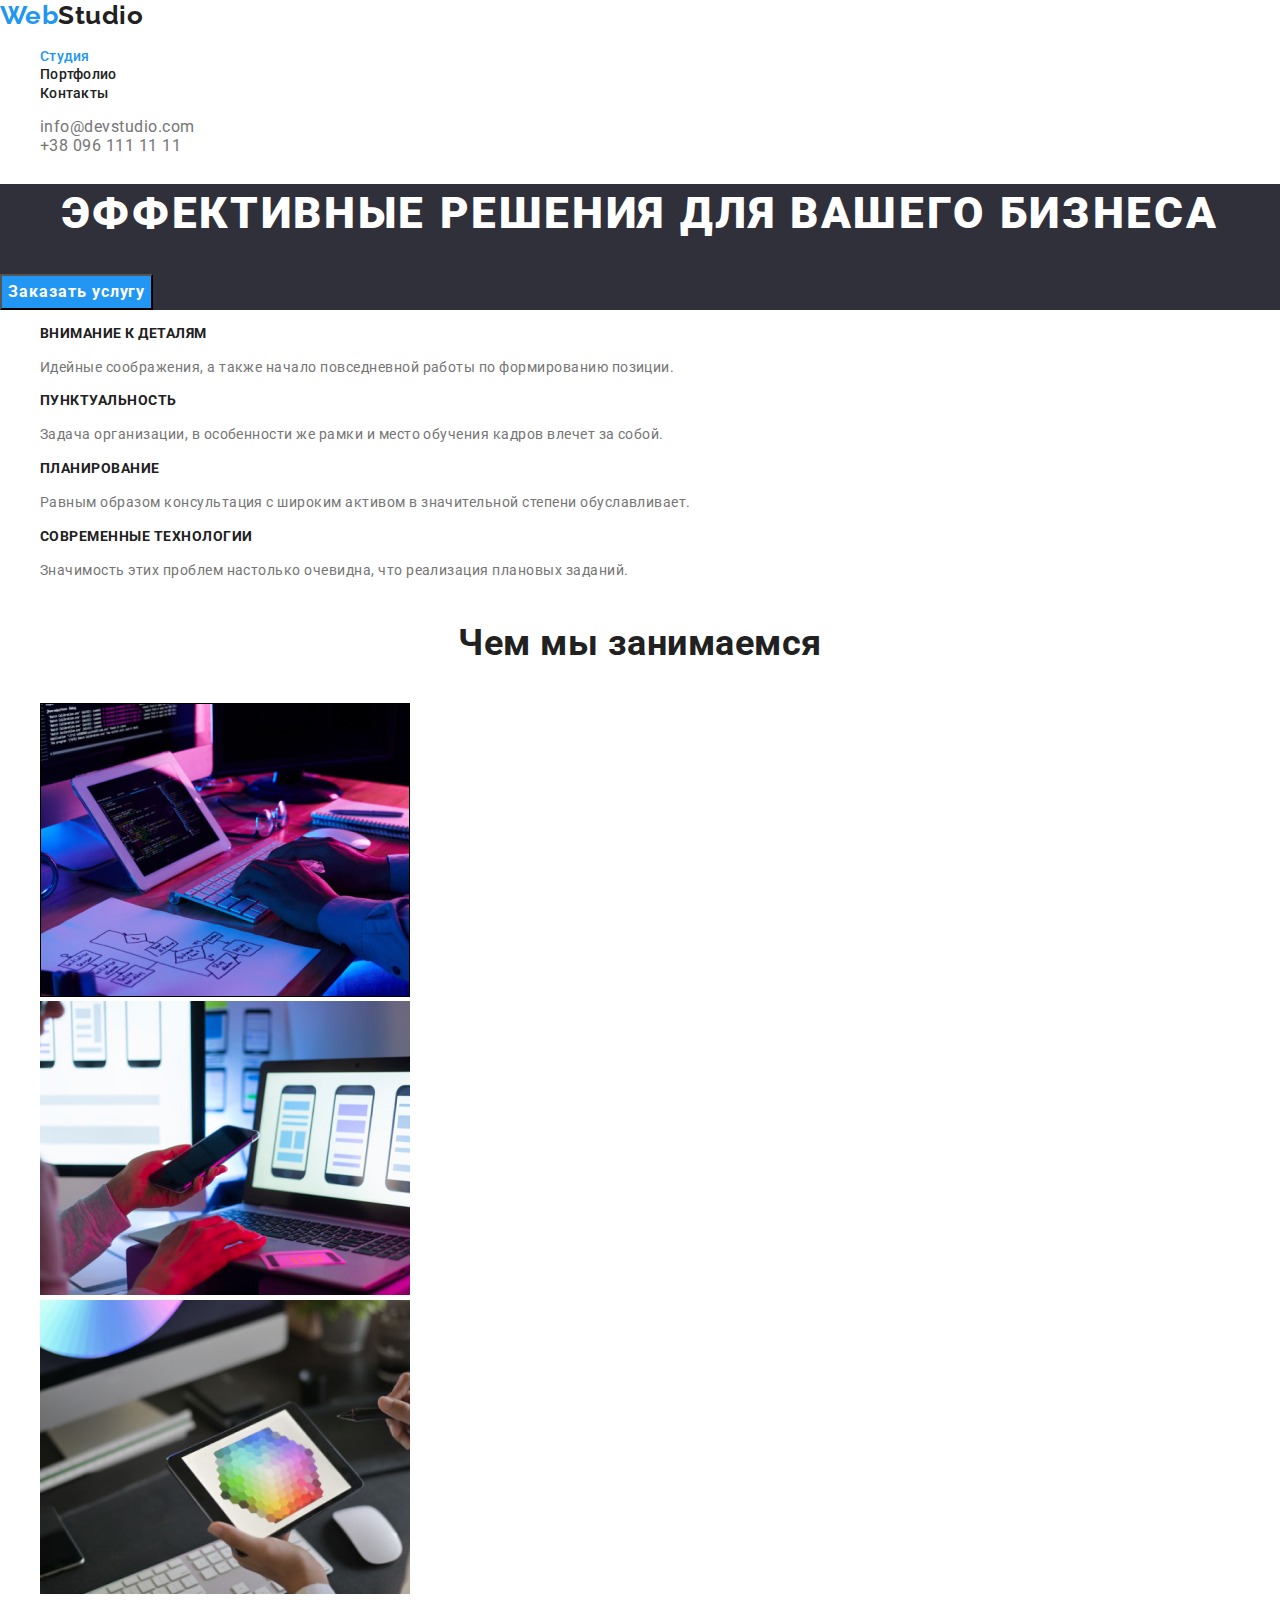
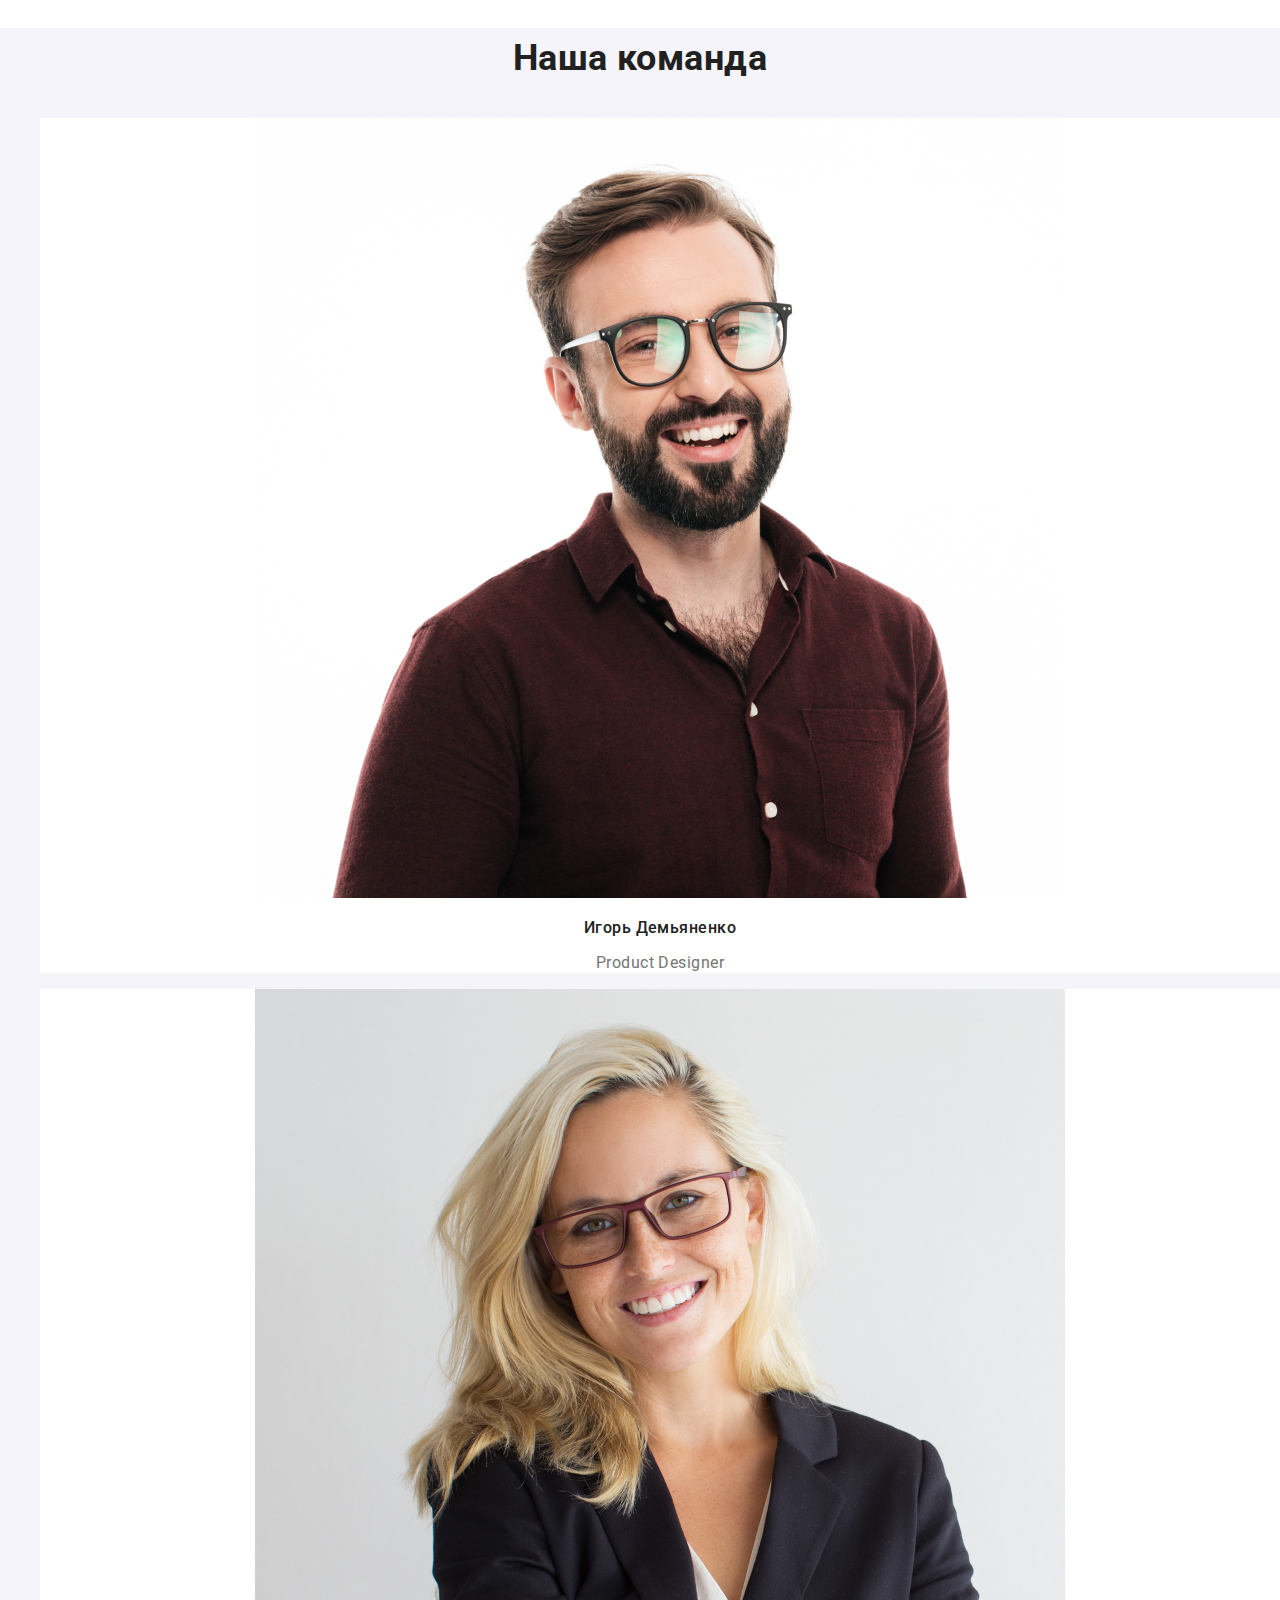
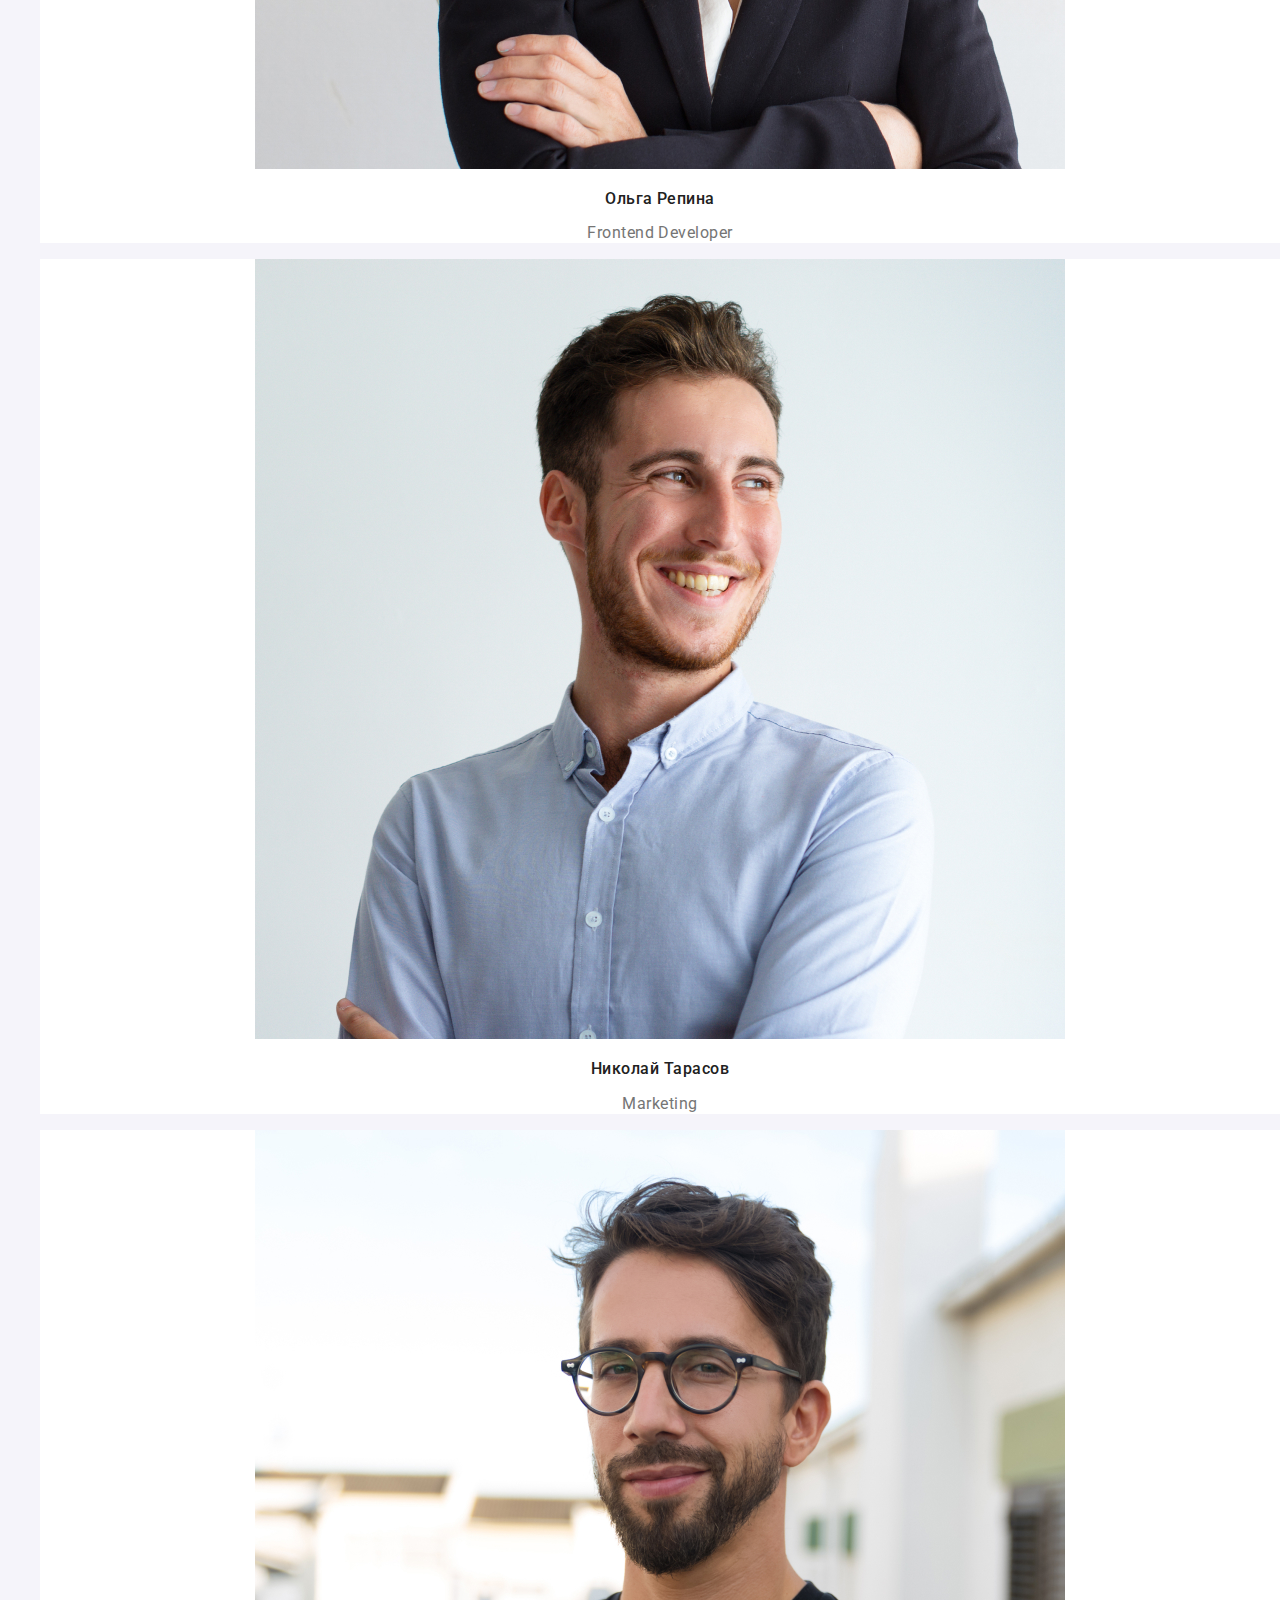
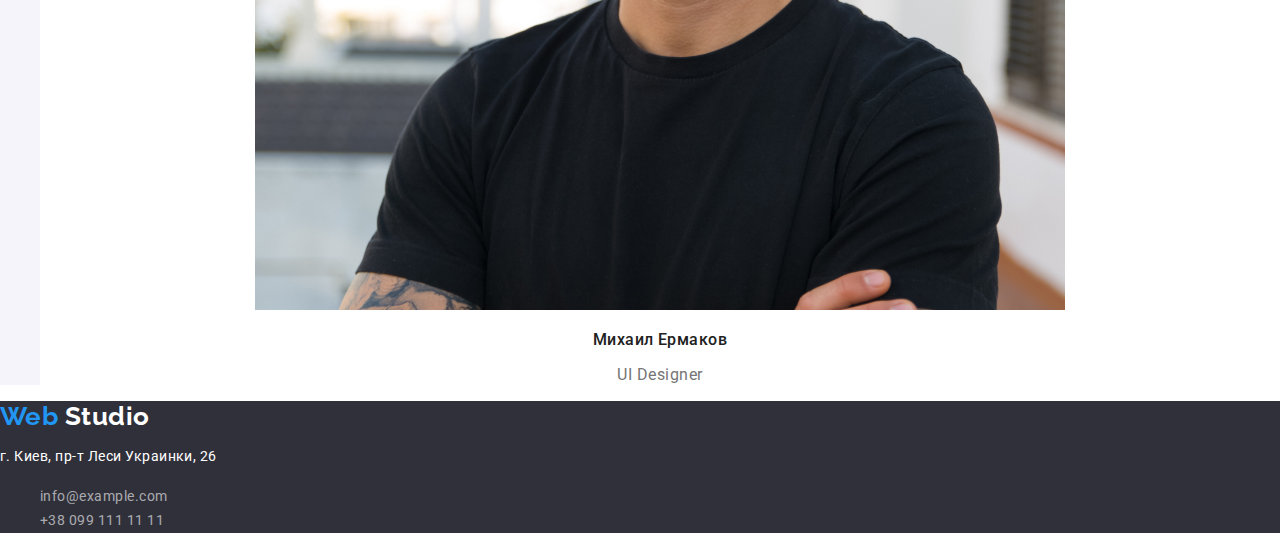
==== commit b1c29a47: "Добавляет все стили цвета и текста в css" ====
--- a/index.html
+++ b/index.html
@@ -4,6 +4,9 @@
     <meta charset="UTF-8">
     <meta name="viewport" content="width=device-width, initial-scale=1.0">
     <title>Web Studio</title>
+    <link rel="preconnect" href="https://fonts.gstatic.com">
+    <link href="https://fonts.googleapis.com/css2?family=Raleway:wght@700&family=Roboto:wght@400;500;700;900&display=swap"
+        rel="stylesheet">
     <link rel="stylesheet" href="https://cdnjs.cloudflare.com/ajax/libs/modern-normalize/1.0.0/modern-normalize.min.css">
     <link rel="stylesheet" href="./css/styles.css">
 </head>
@@ -51,19 +54,19 @@
         <ul class="advantage list">
             <li>
                 <h3 class="title">Внимание к деталям</h3>
-                <p class="text">Идейные соображения, а также начало повседневной работы по формированию позиции.</p>
+                <p class="text quality">Идейные соображения, а также начало повседневной работы по формированию позиции.</p>
             </li>
             <li>
                 <h3 class="title">Пунктуальность</h3>
-                <p class="text">Задача организации, в особенности же рамки и место обучения кадров влечет за собой.</p>
+                <p class="text quality">Задача организации, в особенности же рамки и место обучения кадров влечет за собой.</p>
             </li>
             <li>
                 <h3 class="title">Планирование</h3>
-                <p class="text">Равным образом консультация с широким активом в значительной степени обуславливает.</p>
+                <p class="text quality">Равным образом консультация с широким активом в значительной степени обуславливает.</p>
             </li>
             <li>
                 <h3 class="title">Современные технологии</h3>
-                <p class="text">Значимость этих проблем настолько очевидна, что реализация плановых заданий.</p>
+                <p class="text quality">Значимость этих проблем настолько очевидна, что реализация плановых заданий.</p>
             </li>
         </ul>
     </section>
@@ -91,22 +94,22 @@
         <ul class="team list">
             <li class="card">
                 <img src="./images/Product-Designer.jpg" alt="Фото продук-дизайнера">
-                <h3>Игорь Демьяненко</h3>
+                <h3 class="team-name">Игорь Демьяненко</h3>
                 <p lang="en" class="text">Product Designer</p>
             </li>
             <li class="card">
                 <img src="./images/Frontend-Developer.jpg" alt="Фото фронтенд-разработчика">
-                <h3>Ольга Репина</h3>
+                <h3 class="team-name">Ольга Репина</h3>
                 <p lang="en" class="text">Frontend Developer</p>
             </li>
             <li class="card">
                <img src="./images/Marketing.jpg" alt="Фото маркетолога">
-                <h3>Николай Тарасов</h3>
+                <h3 class="team-name">Николай Тарасов</h3>
                 <p lang="en" class="text">Marketing</p>
             </li>
             <li class="card">
                 <img src="./images/UI-Designer.jpg" alt="Фото дизайнера пользовательского интерфейса">
-                <h3>Михаил Ермаков</h3>
+                <h3 class="team-name">Михаил Ермаков</h3>
                 <p lang="en" class="text">UI Designer</p>
             </li>
         </ul>
--- a/css/styles.css
+++ b/css/styles.css
@@ -1,15 +1,3 @@
-/* Палитра
-основной цвет #212121
-втормчный цвет #757575
-белый #FFFFFF
-акцент #2196F3
-цвет контактов в footer rgba(255, 255, 255, 0.6)
-
-основной цвет фона #FFFFFF
-цвет header #FFFFFF
-цвет footer #2F303A
-*/
-
 :root {
   --primary-text-color: #212121;
   --text-color: #757575;
@@ -17,11 +5,17 @@
   --primary-white-color: #ffffff;
   --secondary-bg-color: #f5f4fa;
   --another-bg-color: #2f303a;
+
+  --primary-front-size: 14px;
+  --special-font-weight: 500;
 }
 
 body {
   background-color: var(--primary-white-color);
   color: var(--primary-text-color);
+
+  font-family: Roboto, sans-serif;
+  letter-spacing: 0.03em;
 }
 
 /*Для сброса*/
@@ -38,6 +32,11 @@
 /*Логотип*/
 .logo {
   color: var(--primary-text-color);
+  font-family: Raleway, cursive;
+
+  font-weight: 700;
+  font-size: 26px;
+  line-height: 1.19;
 }
 
 .logo .blue {
@@ -51,6 +50,11 @@
 /*Навигация сайта*/
 .site-nav .link {
   color: var(--primary-text-color);
+
+  font-weight: var(--special-font-weight);
+  font-size: var(--primary-front-size);
+  line-height: 1.14px;
+  letter-spacing: 0.02em;
 }
 
 .site-nav .link:hover,
@@ -75,6 +79,13 @@
 /*Герой*/
 .hero-title {
   color: var(--primary-white-color);
+
+  font-weight: 900;
+  font-size: 44px;
+  line-height: 1.36;
+  text-align: center;
+  letter-spacing: 0.06em;
+  text-transform: uppercase;
 }
 
 .hero {
@@ -94,6 +105,34 @@
   background-color: var(--primary-white-color);
 }
 
+.section-title {
+  font-size: 36px;
+  line-height: 1.67;
+  text-align: center;
+}
+
+.title {
+  font-size: 14px;
+  line-height: 1.14;
+  text-transform: uppercase;
+}
+
+.text.quality {
+  font-size: var(--primary-front-size);
+  line-height: 1.71;
+}
+
+.card {
+  font-weight: 400;
+  font-size: 16px;
+  line-height: 1.18;
+  text-align: center;
+}
+.team-name {
+  font-weight: var(--special-font-weight);
+  font-size: 16px;
+}
+
 /*Футер*/
 .footer {
   background-color: var(--another-bg-color);
@@ -101,20 +140,40 @@
 
 .address {
   color: var(--primary-white-color);
+
+  font-style: normal;
+  font-size: var(--primary-front-size);
+  line-height: 1.71;
 }
 
 .contacts-text {
   color: rgba(255, 255, 255, 0.6);
+
+  font-size: var(--primary-front-size);
+  line-height: 1.71;
 }
 
 /*Кнопки*/
 .button {
   color: var(--primary-white-color);
   background-color: var(--accent-color);
+
+  font-family: inherit;
+  font-weight: 700;
+  font-size: 16px;
+  line-height: 1.87;
+  text-align: center;
+  letter-spacing: 0.06em;
 }
 
 .radio-button {
   background-color: var(--secondary-bg-color);
+
+  font-family: inherit;
+  font-weight: var(--special-font-weight);
+  font-size: 16px;
+  line-height: 1.62;
+  letter-spacing: 0.03em;
 }
 
 .filter:hover,
@@ -128,3 +187,14 @@
   color: var(--primary-text-color);
   background-color: var(--primary-white-color);
 }
+
+.project-name {
+  font-size: 18px;
+  line-height: 2;
+  letter-spacing: 0.06em;
+}
+
+.project-type {
+  font-size: 16px;
+  line-height: 1.87;
+}
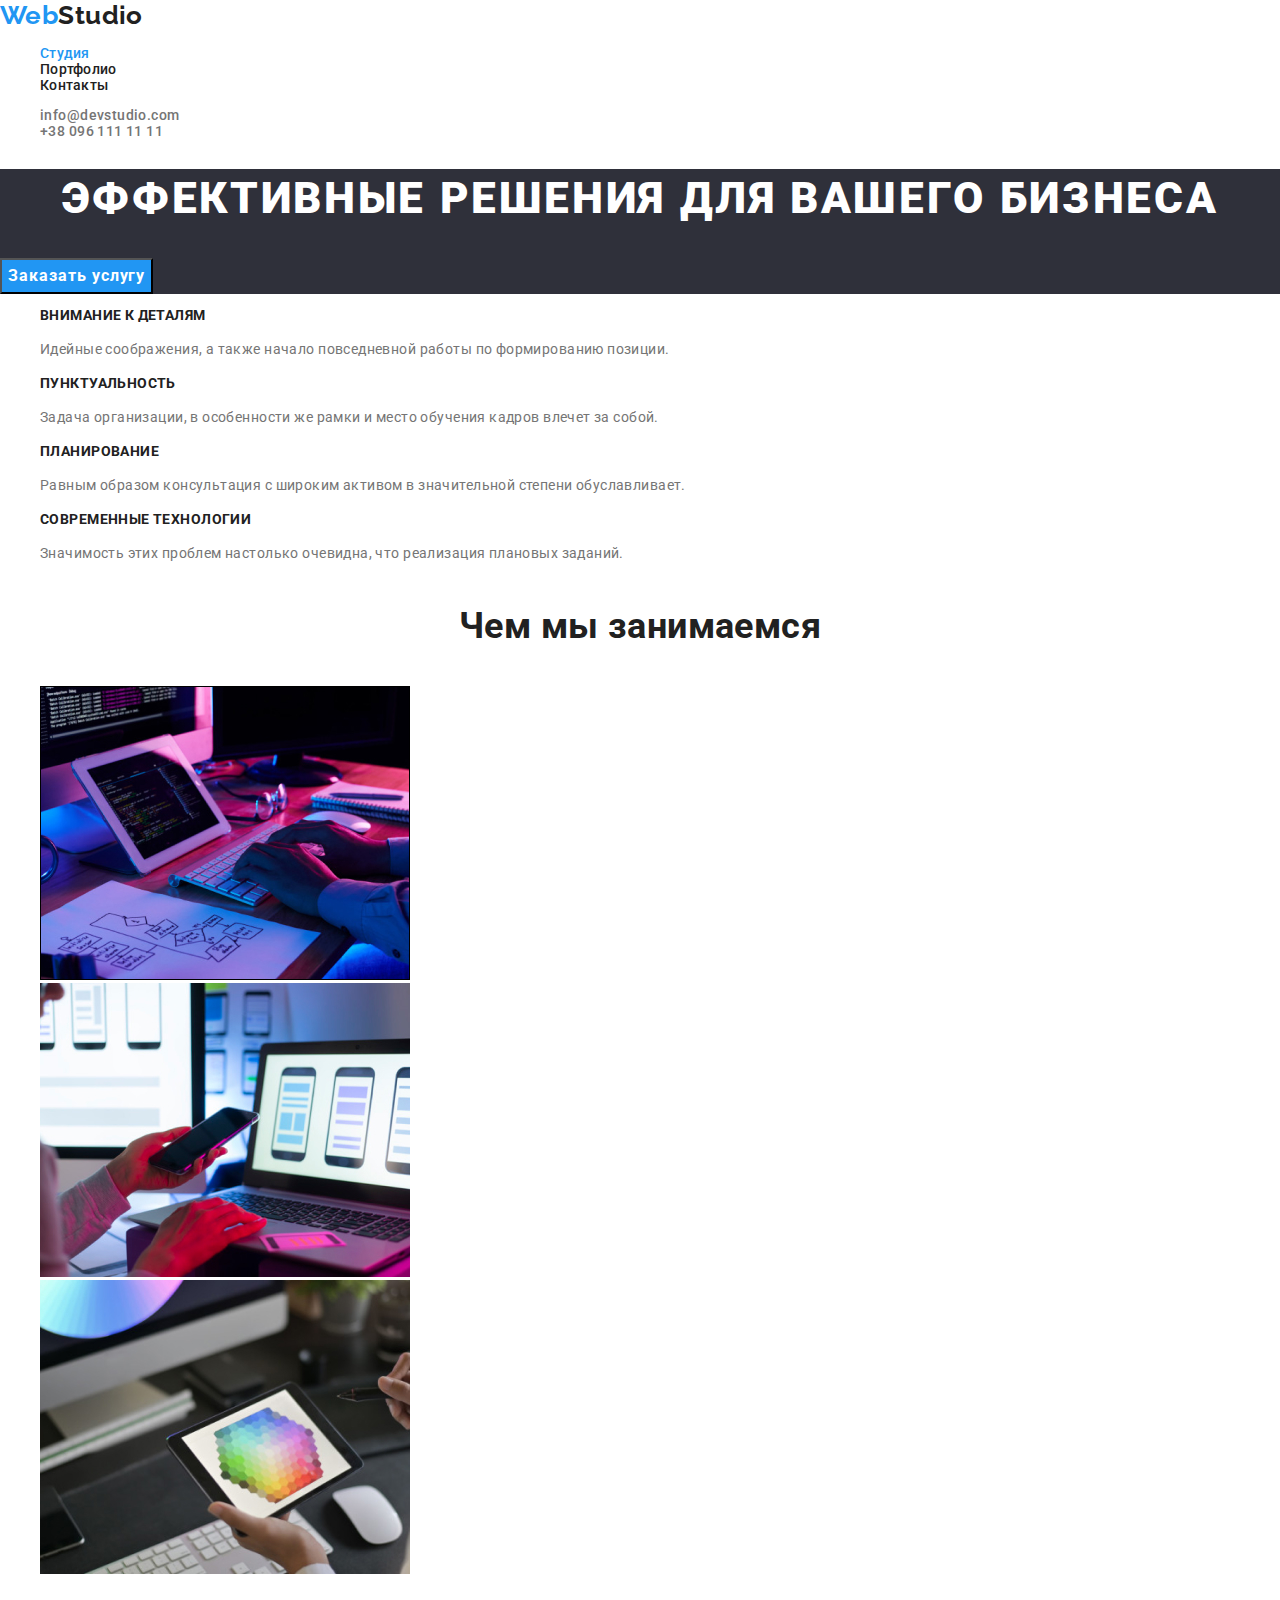
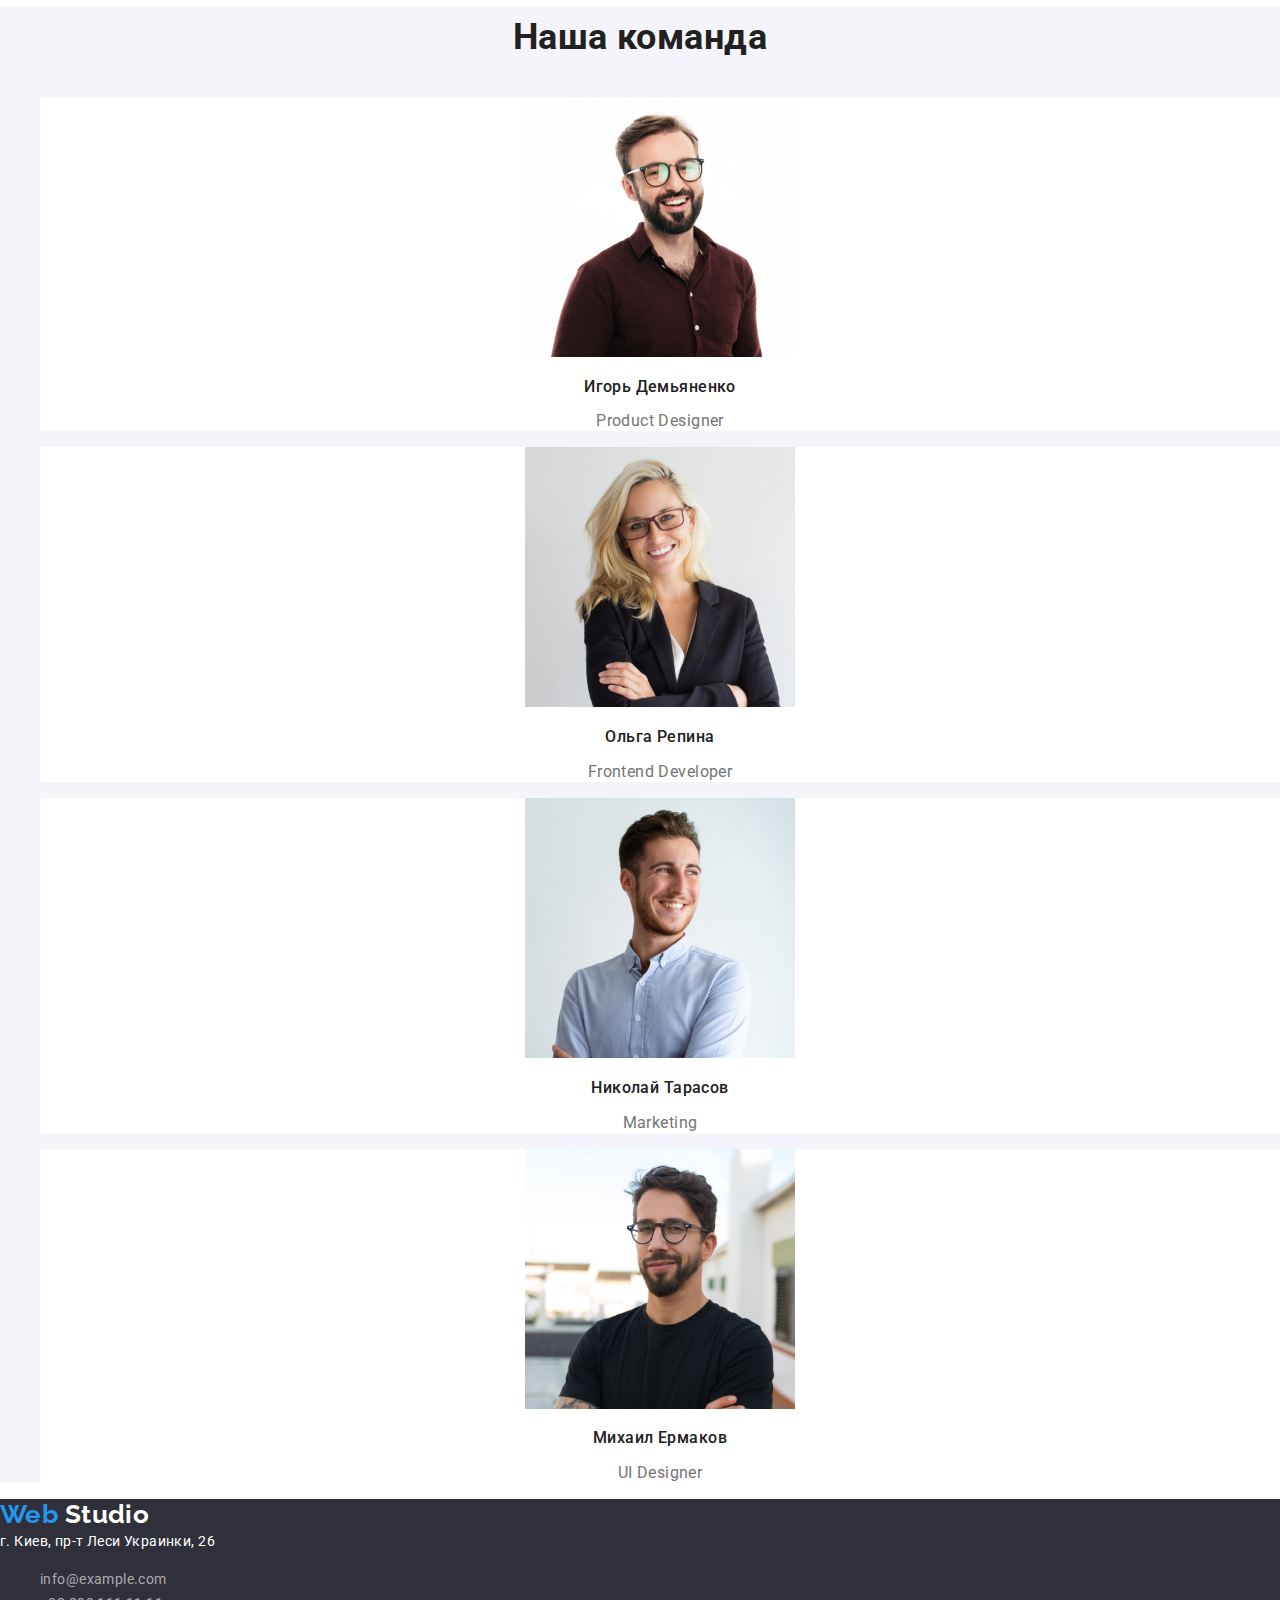
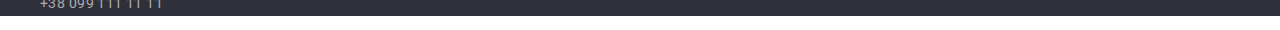
==== commit e37b1c3b: "Исправляет правки от ментора" ====
--- a/index.html
+++ b/index.html
@@ -4,10 +4,10 @@
     <meta charset="UTF-8">
     <meta name="viewport" content="width=device-width, initial-scale=1.0">
     <title>Web Studio</title>
+    <link rel="stylesheet" href="https://cdnjs.cloudflare.com/ajax/libs/modern-normalize/1.0.0/modern-normalize.min.css">
     <link rel="preconnect" href="https://fonts.gstatic.com">
     <link href="https://fonts.googleapis.com/css2?family=Raleway:wght@700&family=Roboto:wght@400;500;700;900&display=swap"
         rel="stylesheet">
-    <link rel="stylesheet" href="https://cdnjs.cloudflare.com/ajax/libs/modern-normalize/1.0.0/modern-normalize.min.css">
     <link rel="stylesheet" href="./css/styles.css">
 </head>
 <body>
@@ -76,13 +76,13 @@
         <h2 class="section-title">Чем мы занимаемся</h2>
         <ul class="capability list">
             <li>
-                <a href=""><img src="./images/Page-proofs.jpg" alt="Верстка"></a>
+                <img src="./images/Page-proofs.jpg" alt="Верстка" width="370">
             </li>
             <li>
-                <a href=""><img src="./images/Programming.jpg" alt="Программирование"></a>
+                <img src="./images/Programming.jpg" alt="Программирование" width="370">
             </li>
             <li>
-                <a href=""><img src="./images/Design.jpg" alt="Создание дизайна сайта"></a>
+                <img src="./images/Design.jpg" alt="Создание дизайна сайта" width="370">
             </li>
         </ul>
     </section>
@@ -93,22 +93,22 @@
 
         <ul class="team list">
             <li class="card">
-                <img src="./images/Product-Designer.jpg" alt="Фото продук-дизайнера">
+                <img src="./images/Product-Designer.jpg" alt="Фото продук-дизайнера" width="270">
                 <h3 class="team-name">Игорь Демьяненко</h3>
                 <p lang="en" class="text">Product Designer</p>
             </li>
             <li class="card">
-                <img src="./images/Frontend-Developer.jpg" alt="Фото фронтенд-разработчика">
+                <img src="./images/Frontend-Developer.jpg" alt="Фото фронтенд-разработчика" width="270">
                 <h3 class="team-name">Ольга Репина</h3>
                 <p lang="en" class="text">Frontend Developer</p>
             </li>
             <li class="card">
-               <img src="./images/Marketing.jpg" alt="Фото маркетолога">
+               <img src="./images/Marketing.jpg" alt="Фото маркетолога" width="270">
                 <h3 class="team-name">Николай Тарасов</h3>
                 <p lang="en" class="text">Marketing</p>
             </li>
             <li class="card">
-                <img src="./images/UI-Designer.jpg" alt="Фото дизайнера пользовательского интерфейса">
+                <img src="./images/UI-Designer.jpg" alt="Фото дизайнера пользовательского интерфейса" width="270">
                 <h3 class="team-name">Михаил Ермаков</h3>
                 <p lang="en" class="text">UI Designer</p>
             </li>
@@ -121,7 +121,7 @@
         <a href="./index.html" class="logo list"> <span class="blue">Web</span> <span class="black">Studio</span></a>
 
         <address class="address">
-            <p>г. Киев, пр-т Леси Украинки, 26</p>
+            г. Киев, пр-т Леси Украинки, 26
         </address>
 
         <ul class="contacts list">
--- a/css/styles.css
+++ b/css/styles.css
@@ -3,10 +3,11 @@
   --text-color: #757575;
   --accent-color: #2196f3;
   --primary-white-color: #ffffff;
+  --another-color: rgba(255, 255, 255, 0.6);
   --secondary-bg-color: #f5f4fa;
   --another-bg-color: #2f303a;
 
-  --primary-front-size: 14px;
+  --primary-font-size: 14px;
   --special-font-weight: 500;
 }
 
@@ -14,6 +15,8 @@
   background-color: var(--primary-white-color);
   color: var(--primary-text-color);
 
+  font-size: var(--primary-font-size);
+  font-weight: var(--special-font-weight);
   font-family: Roboto, sans-serif;
   letter-spacing: 0.03em;
 }
@@ -51,8 +54,6 @@
 .site-nav .link {
   color: var(--primary-text-color);
 
-  font-weight: var(--special-font-weight);
-  font-size: var(--primary-front-size);
   line-height: 1.14px;
   letter-spacing: 0.02em;
 }
@@ -112,13 +113,13 @@
 }
 
 .title {
-  font-size: 14px;
+  font-size: inherit;
   line-height: 1.14;
   text-transform: uppercase;
 }
 
 .text.quality {
-  font-size: var(--primary-front-size);
+  font-weight: 400;
   line-height: 1.71;
 }
 
@@ -142,15 +143,20 @@
   color: var(--primary-white-color);
 
   font-style: normal;
-  font-size: var(--primary-front-size);
+  font-weight: 400;
   line-height: 1.71;
 }
 
 .contacts-text {
-  color: rgba(255, 255, 255, 0.6);
-
-  font-size: var(--primary-front-size);
+  color: var(--another-color);
+
+  font-weight: 400;
   line-height: 1.71;
+}
+
+.contacts-text:hover,
+.contacts-text:focus {
+  color: var(--accent-color);
 }
 
 /*Кнопки*/
@@ -167,7 +173,11 @@
 }
 
 .radio-button {
-  background-color: var(--secondary-bg-color);
+  background-color: var(--primary-white-color);
+}
+
+.radio-button .filter {
+  color: var(--primary-text-color);
 
   font-family: inherit;
   font-weight: var(--special-font-weight);
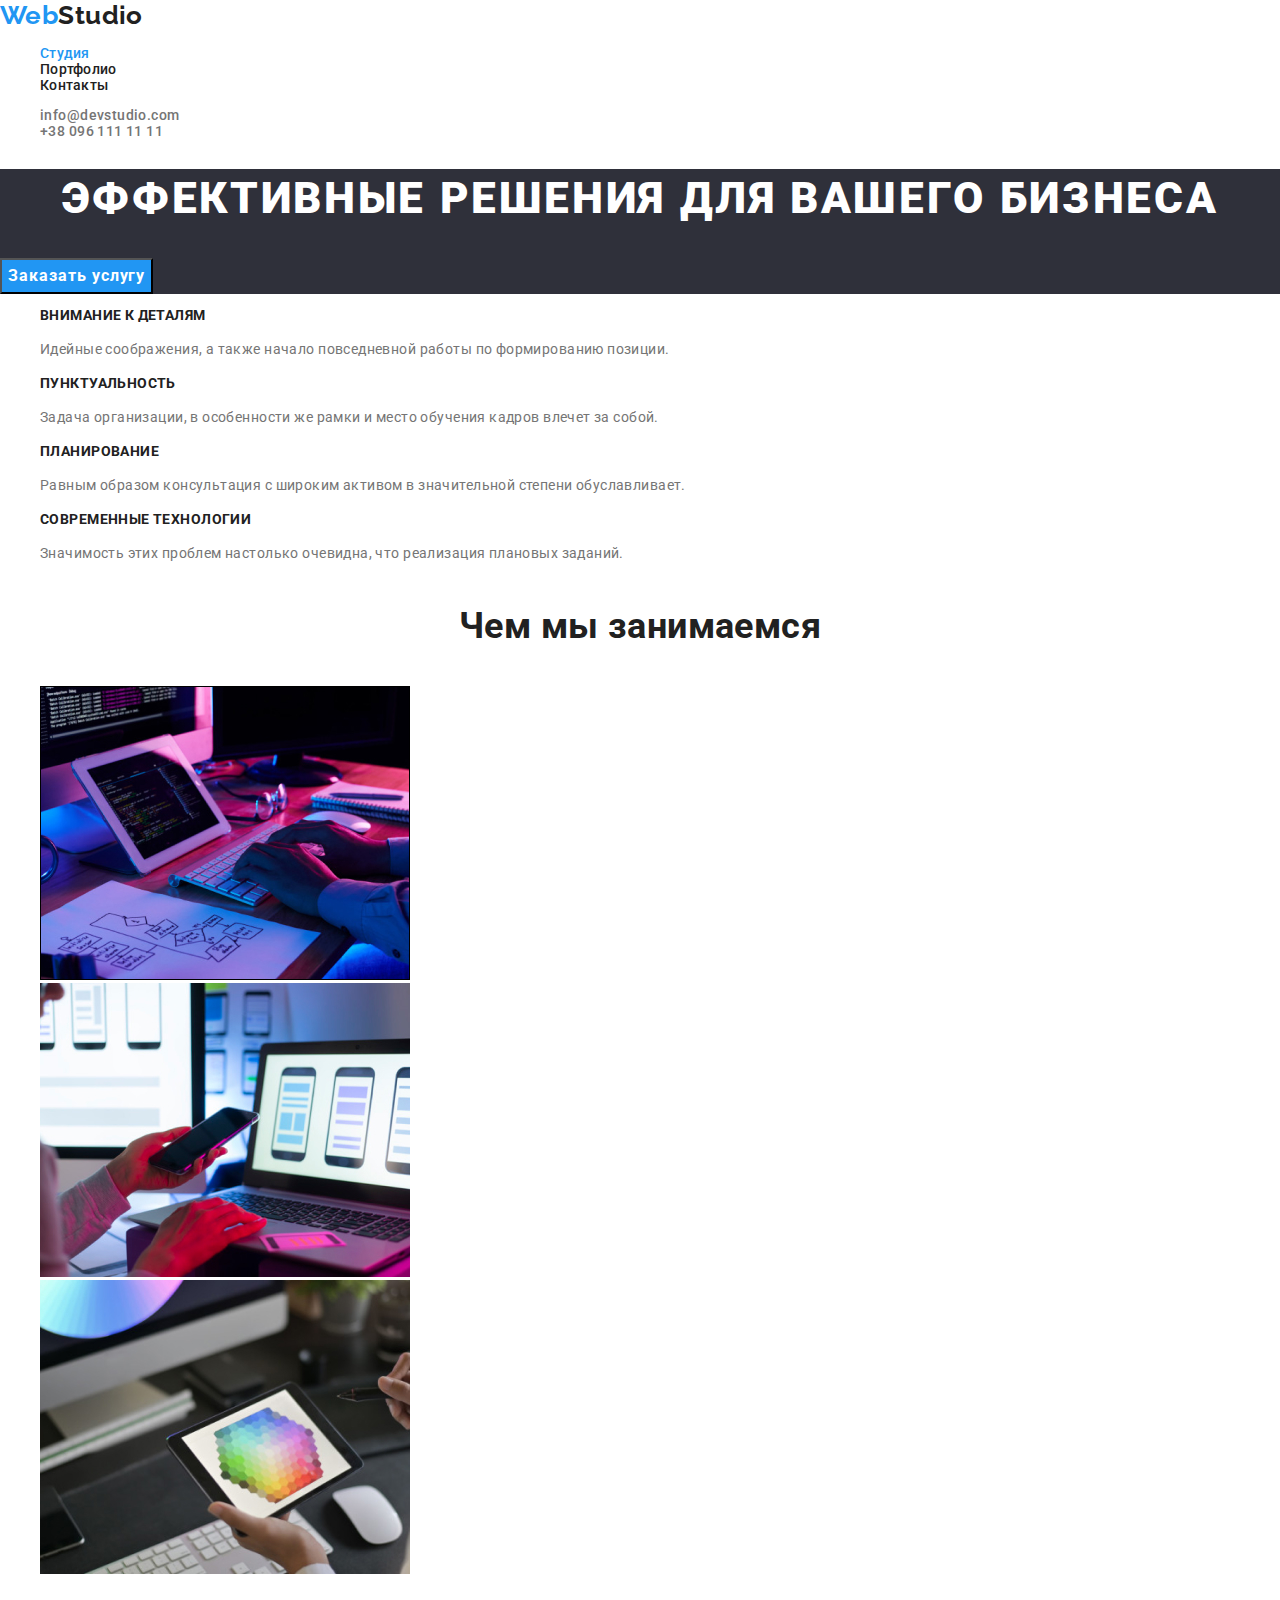
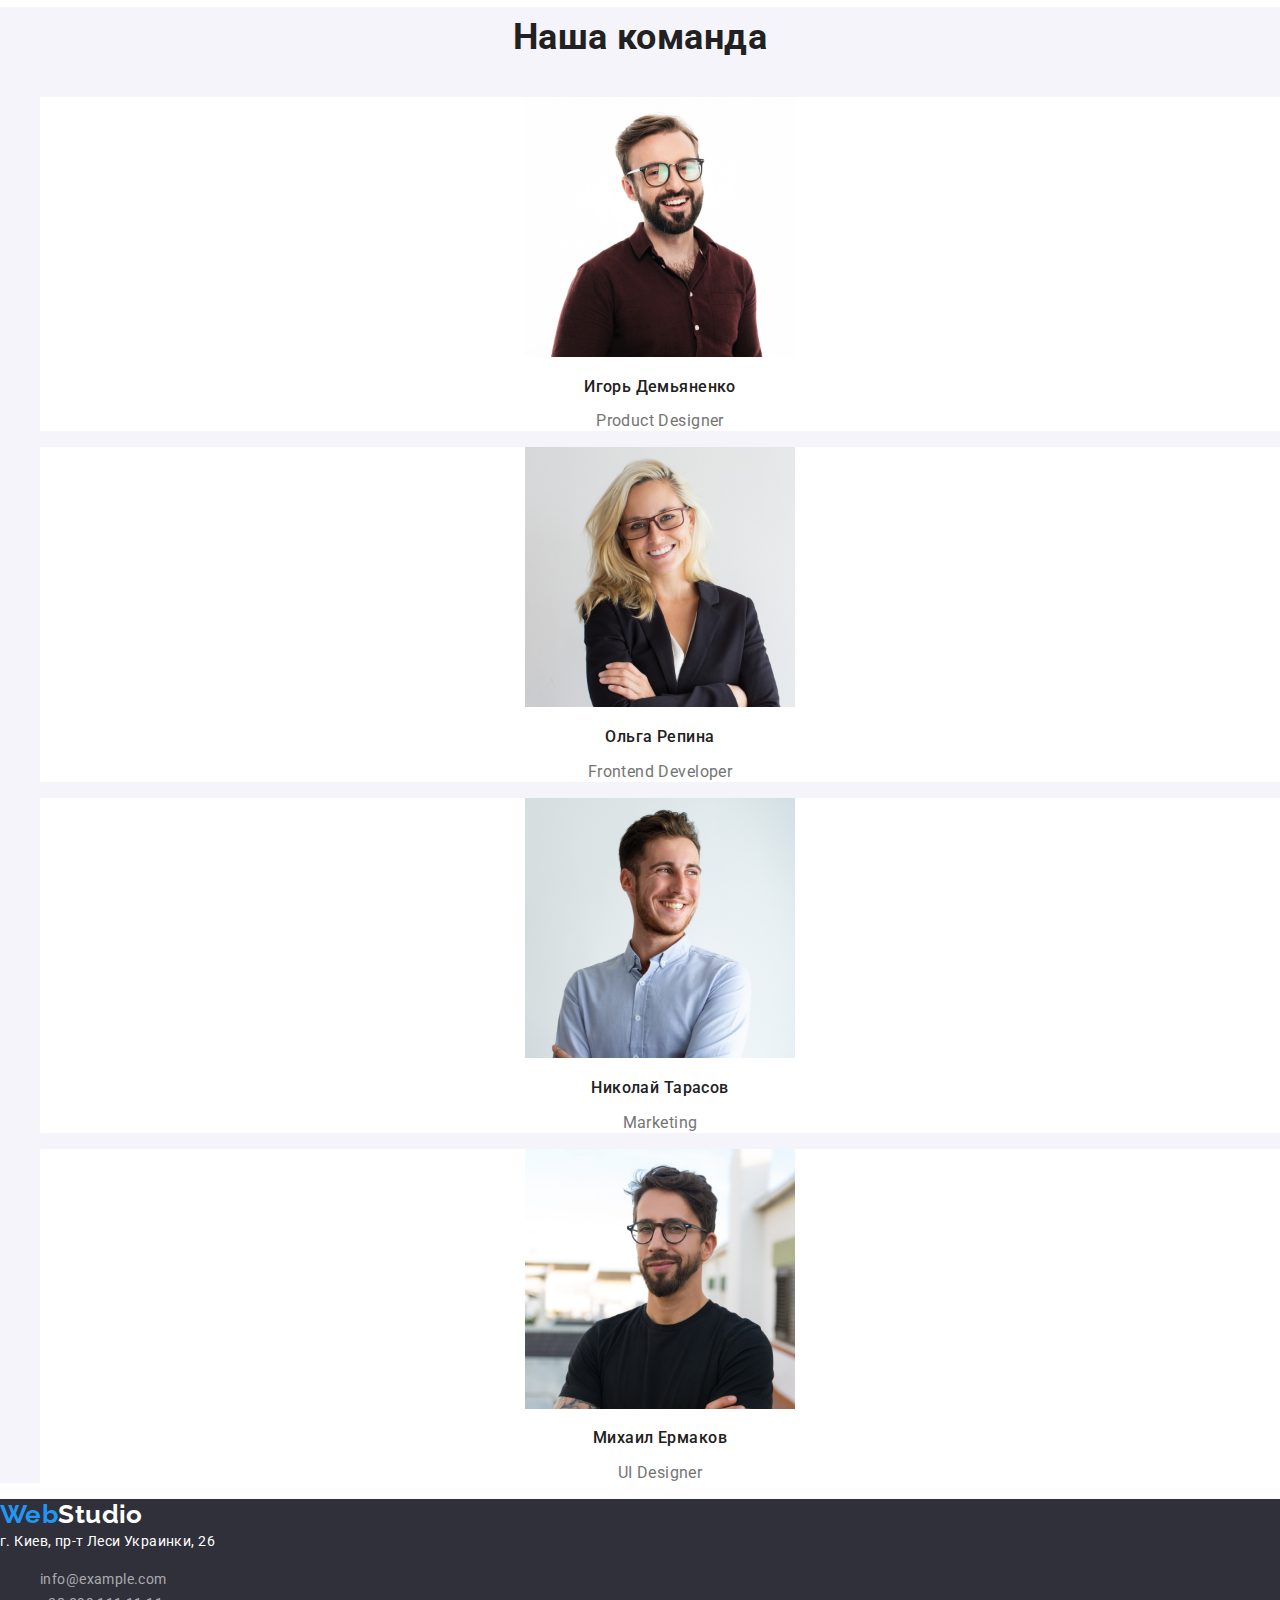
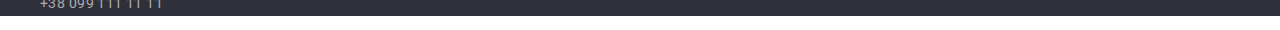
==== commit 5a2f399c: "Вносит последниее коррективы по ДЗ №2" ====
--- a/index.html
+++ b/index.html
@@ -118,7 +118,7 @@
     </main>
 
     <footer class="footer">
-        <a href="./index.html" class="logo list"> <span class="blue">Web</span> <span class="black">Studio</span></a>
+        <a href="./index.html" class="logo bottom list"> <span class="blue">Web</span>Studio</a>
 
         <address class="address">
             г. Киев, пр-т Леси Украинки, 26
@@ -126,10 +126,10 @@
 
         <ul class="contacts list">
             <li>
-                <a href="mailto:info@example.com" class="contacts-text list">info@example.com</a>
+                <a href="mailto:info@example.com" class="address contacts-text list">info@example.com</a>
             </li>
             <li>
-                <a href="tel:380991111111" class="contacts-text list">+38 099 111 11 11</a>
+                <a href="tel:380991111111" class="address contacts-text list">+38 099 111 11 11</a>
             </li>
         </ul>
         
--- a/css/styles.css
+++ b/css/styles.css
@@ -46,7 +46,7 @@
   color: var(--accent-color);
 }
 
-.logo .black {
+.logo.bottom {
   color: var(--primary-white-color);
 }
 
@@ -147,11 +147,8 @@
   line-height: 1.71;
 }
 
-.contacts-text {
+.address.contacts-text {
   color: var(--another-color);
-
-  font-weight: 400;
-  line-height: 1.71;
 }
 
 .contacts-text:hover,
